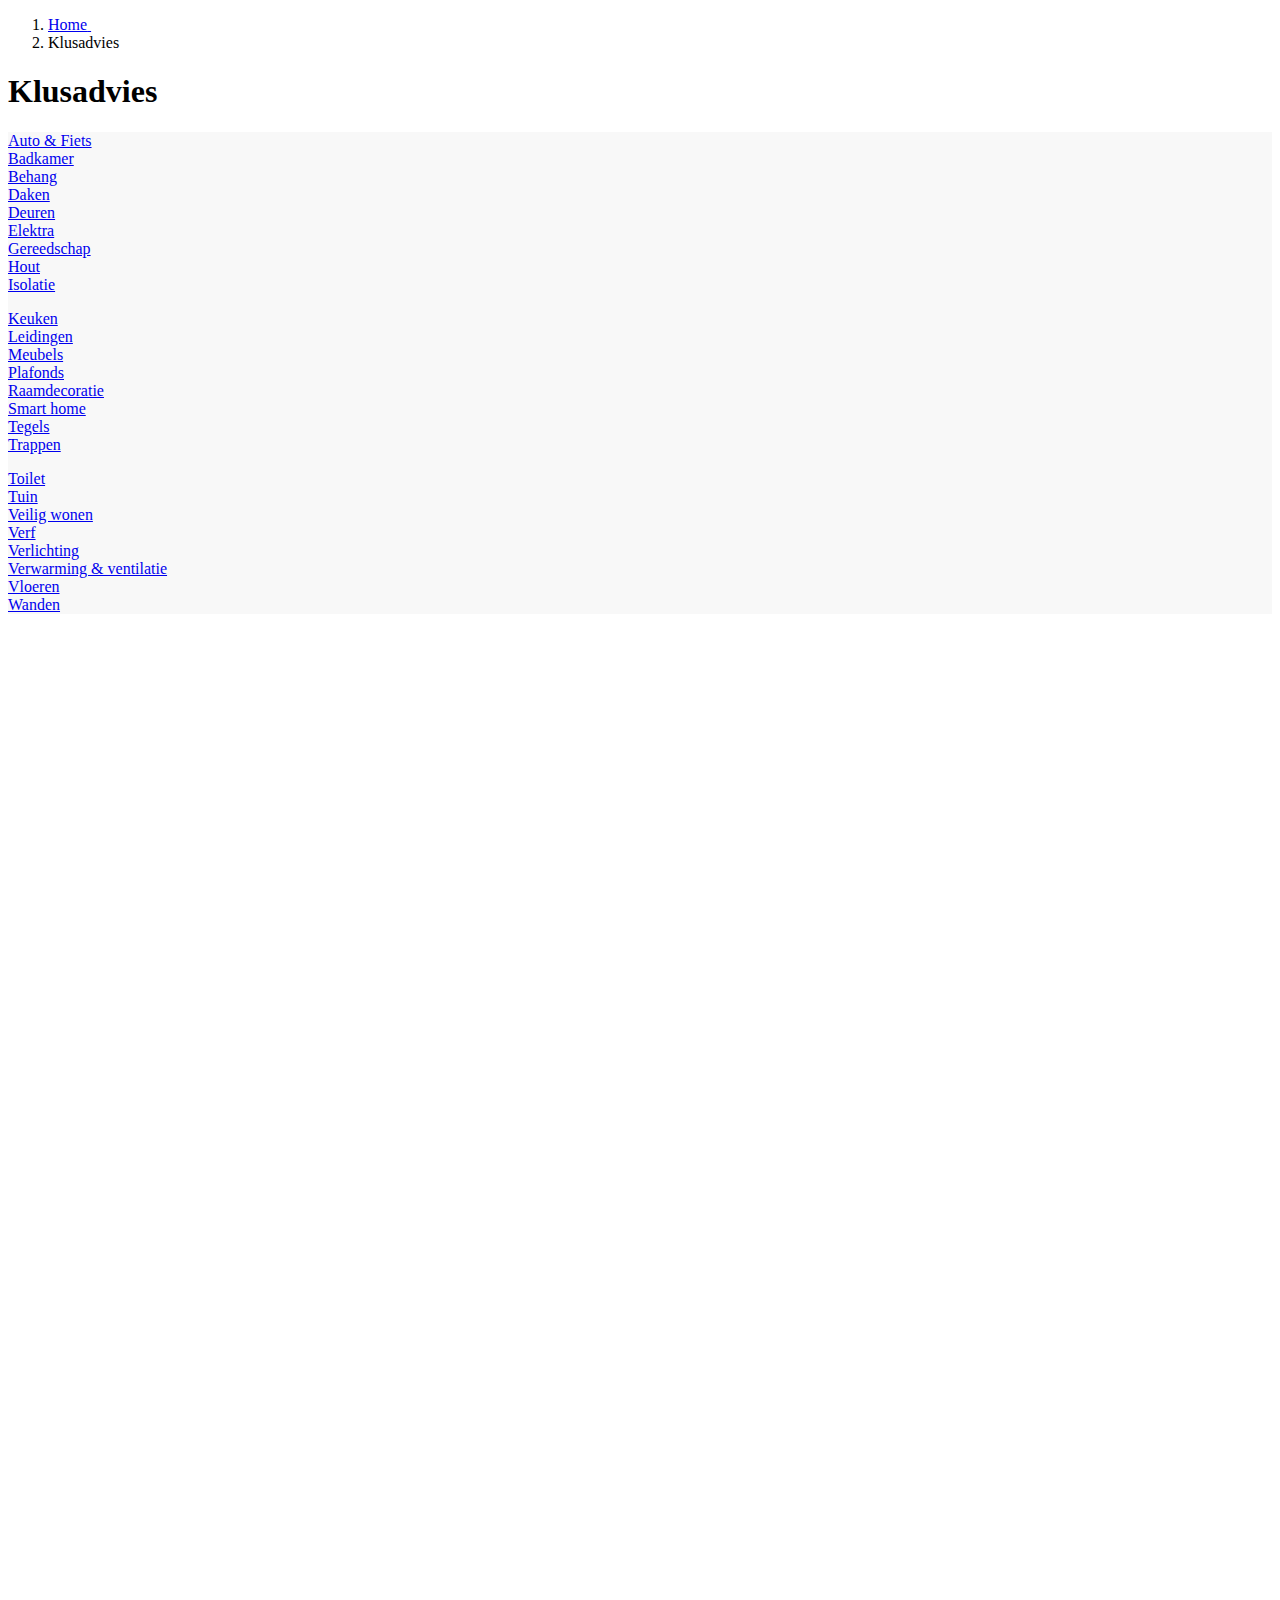
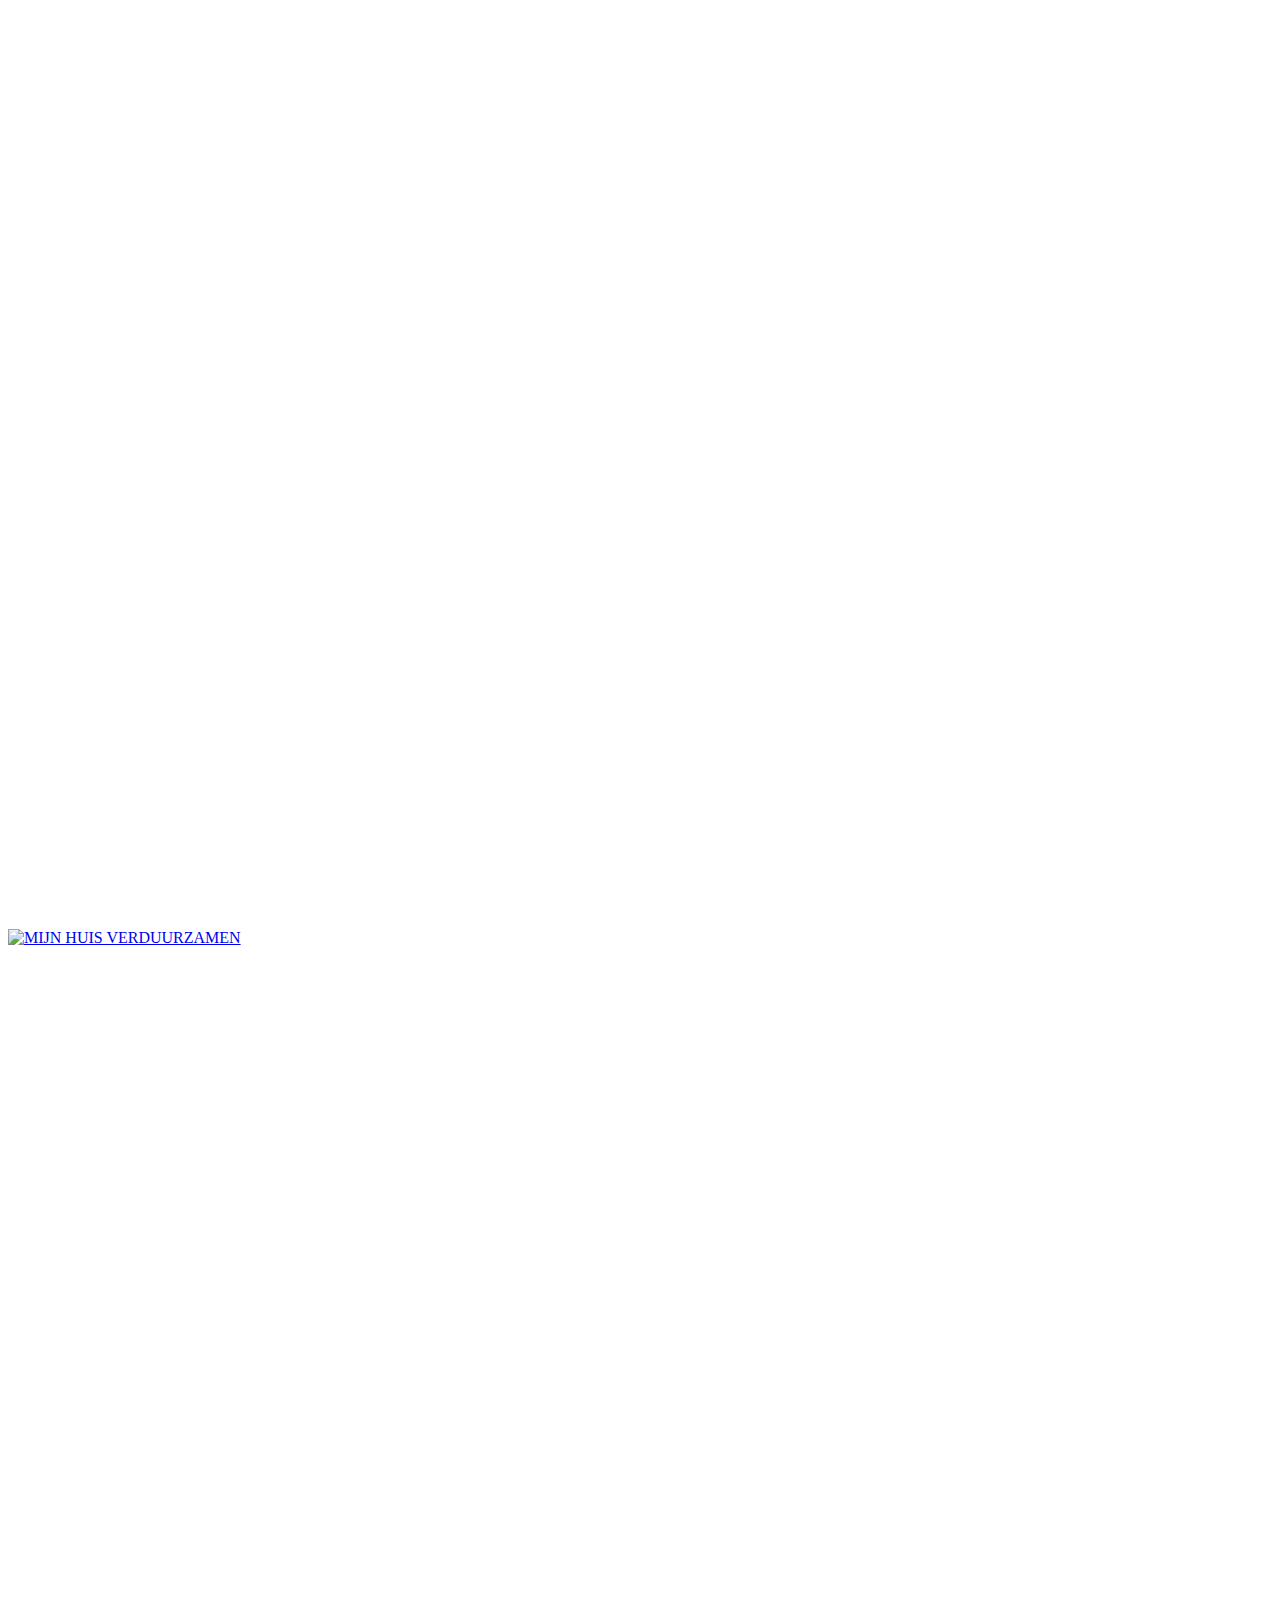
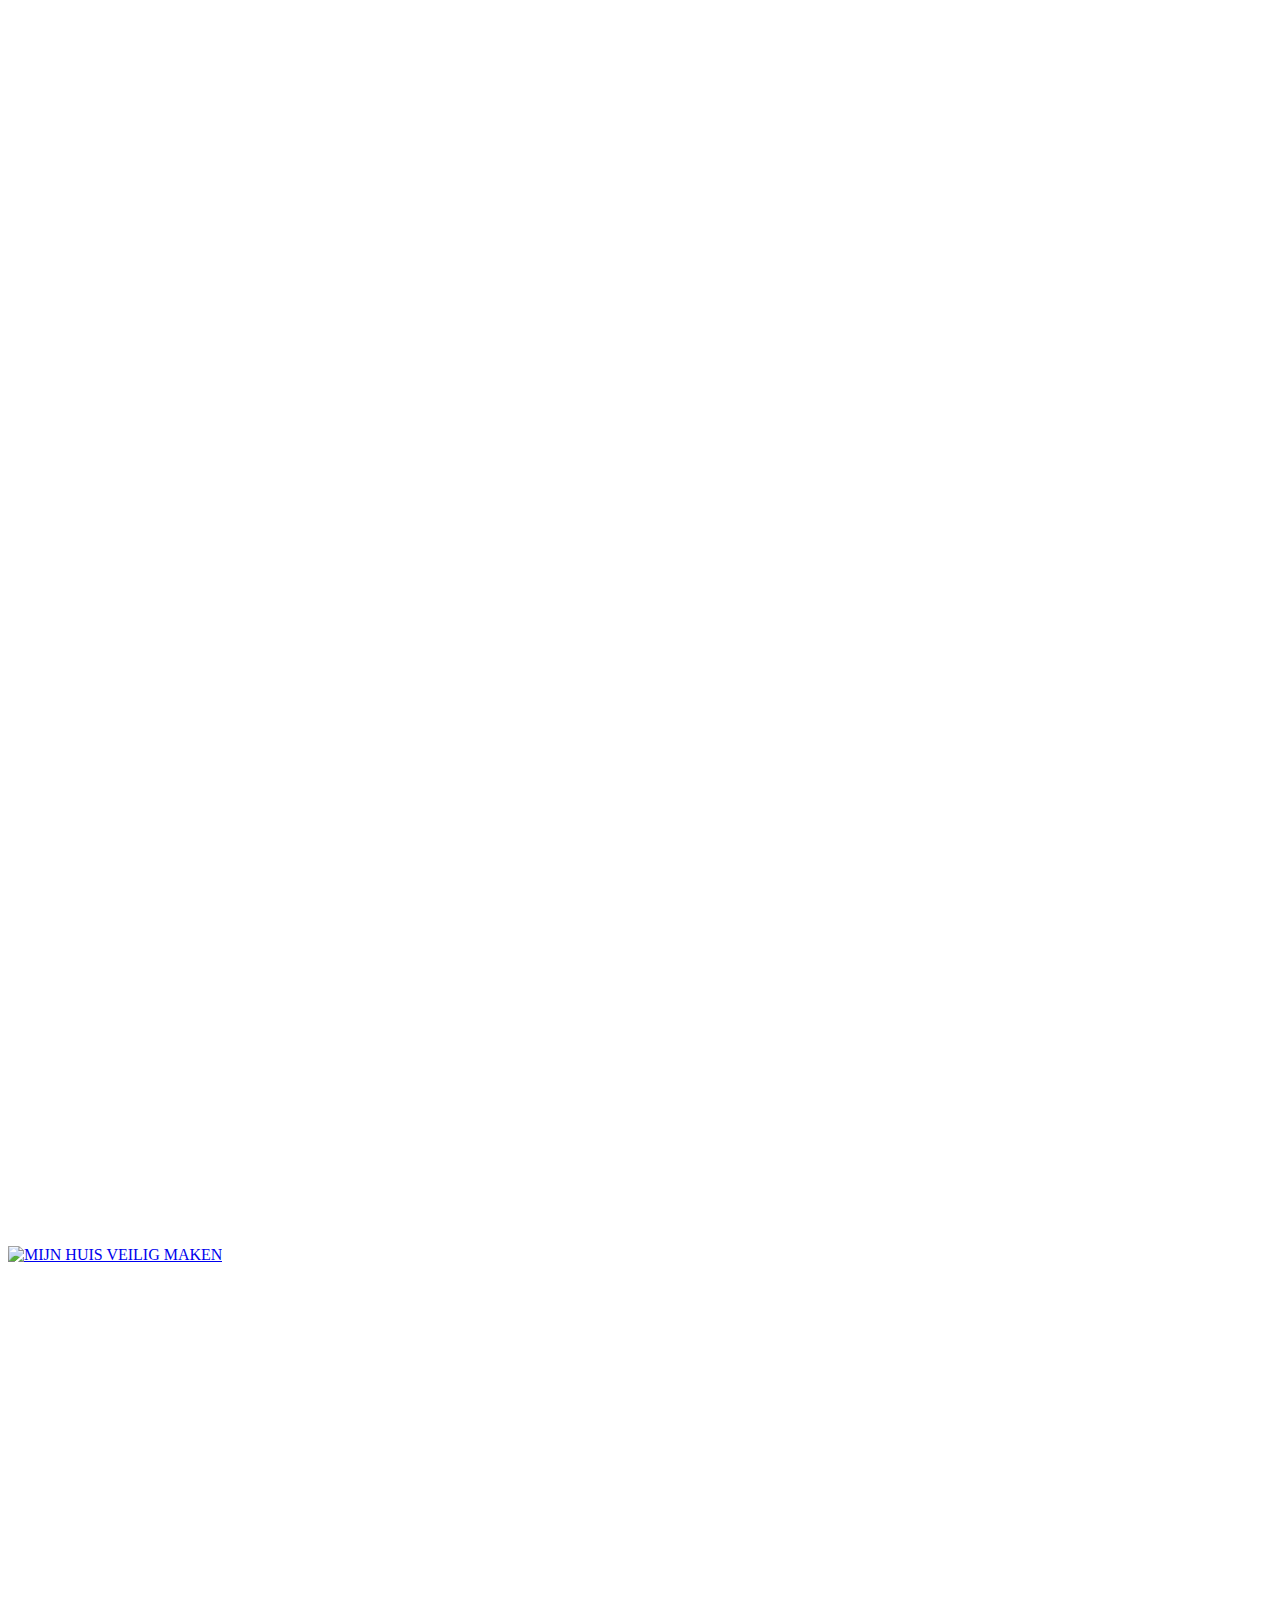
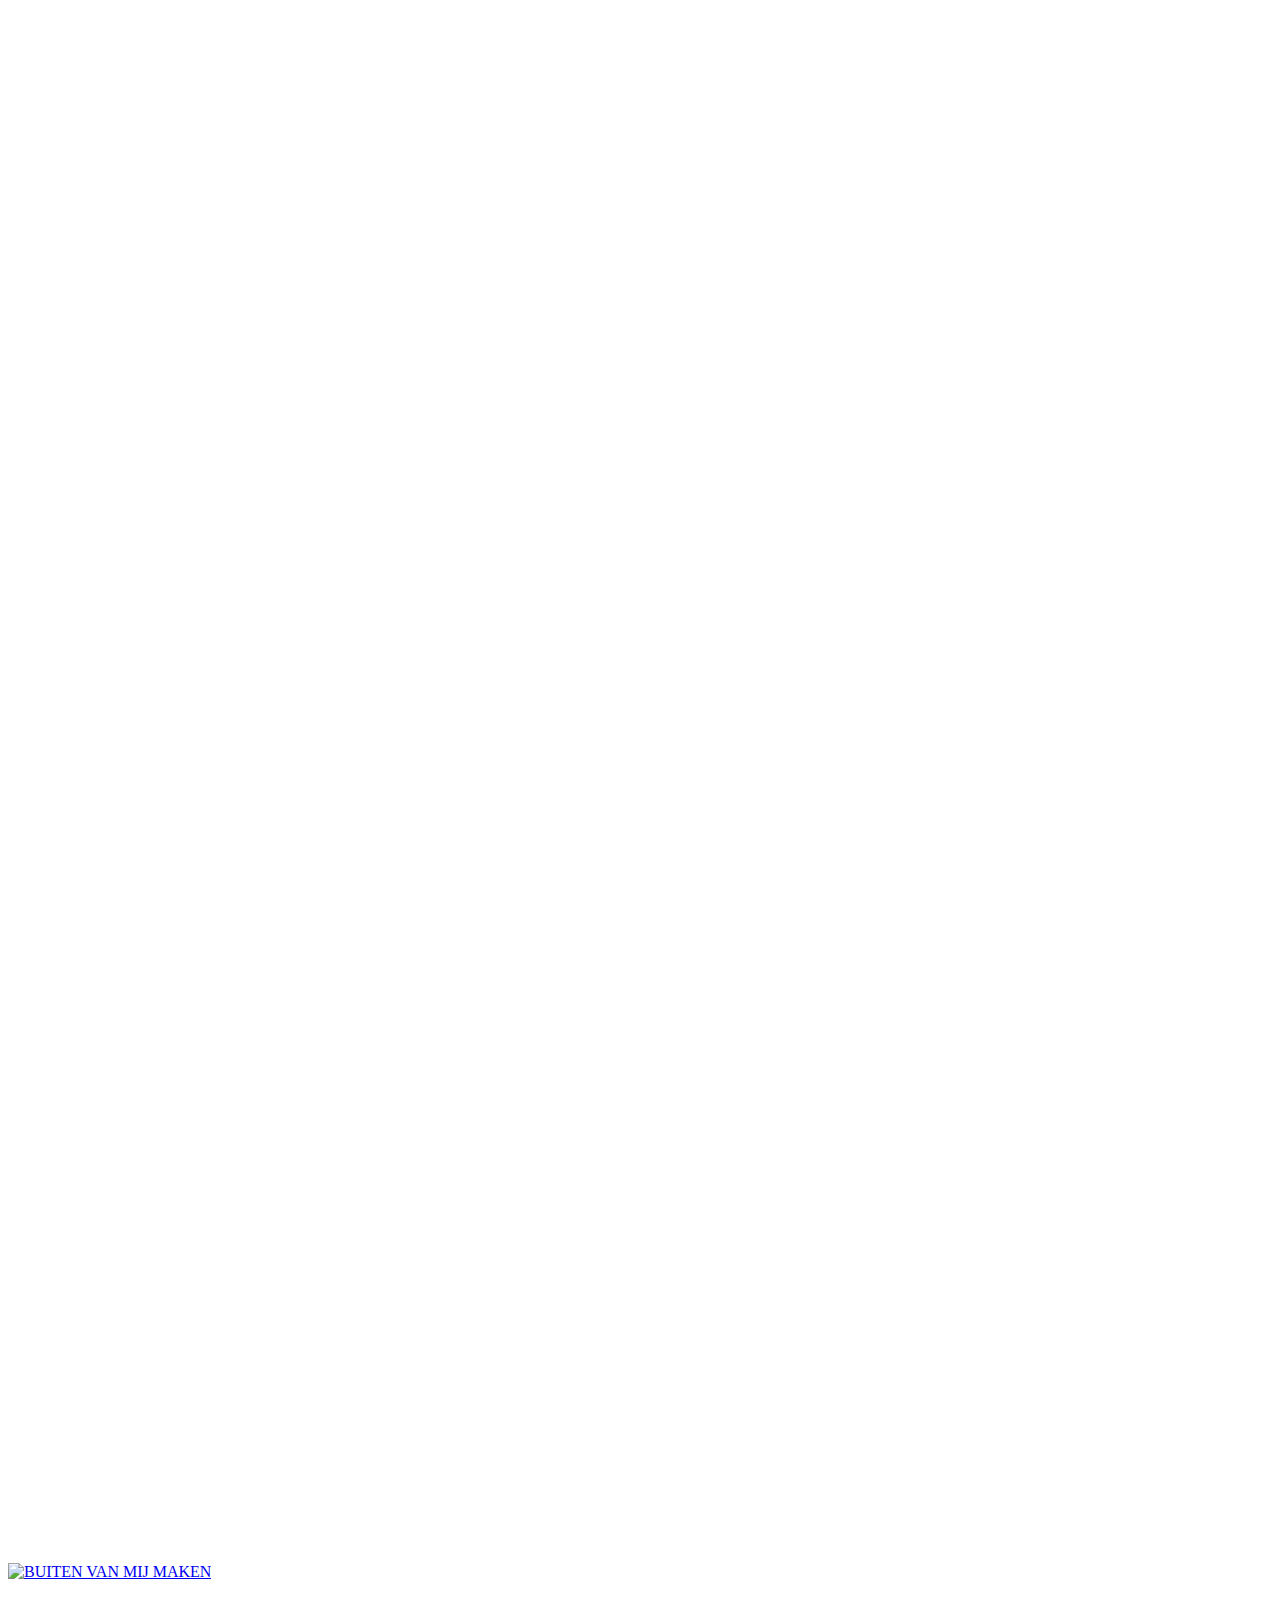
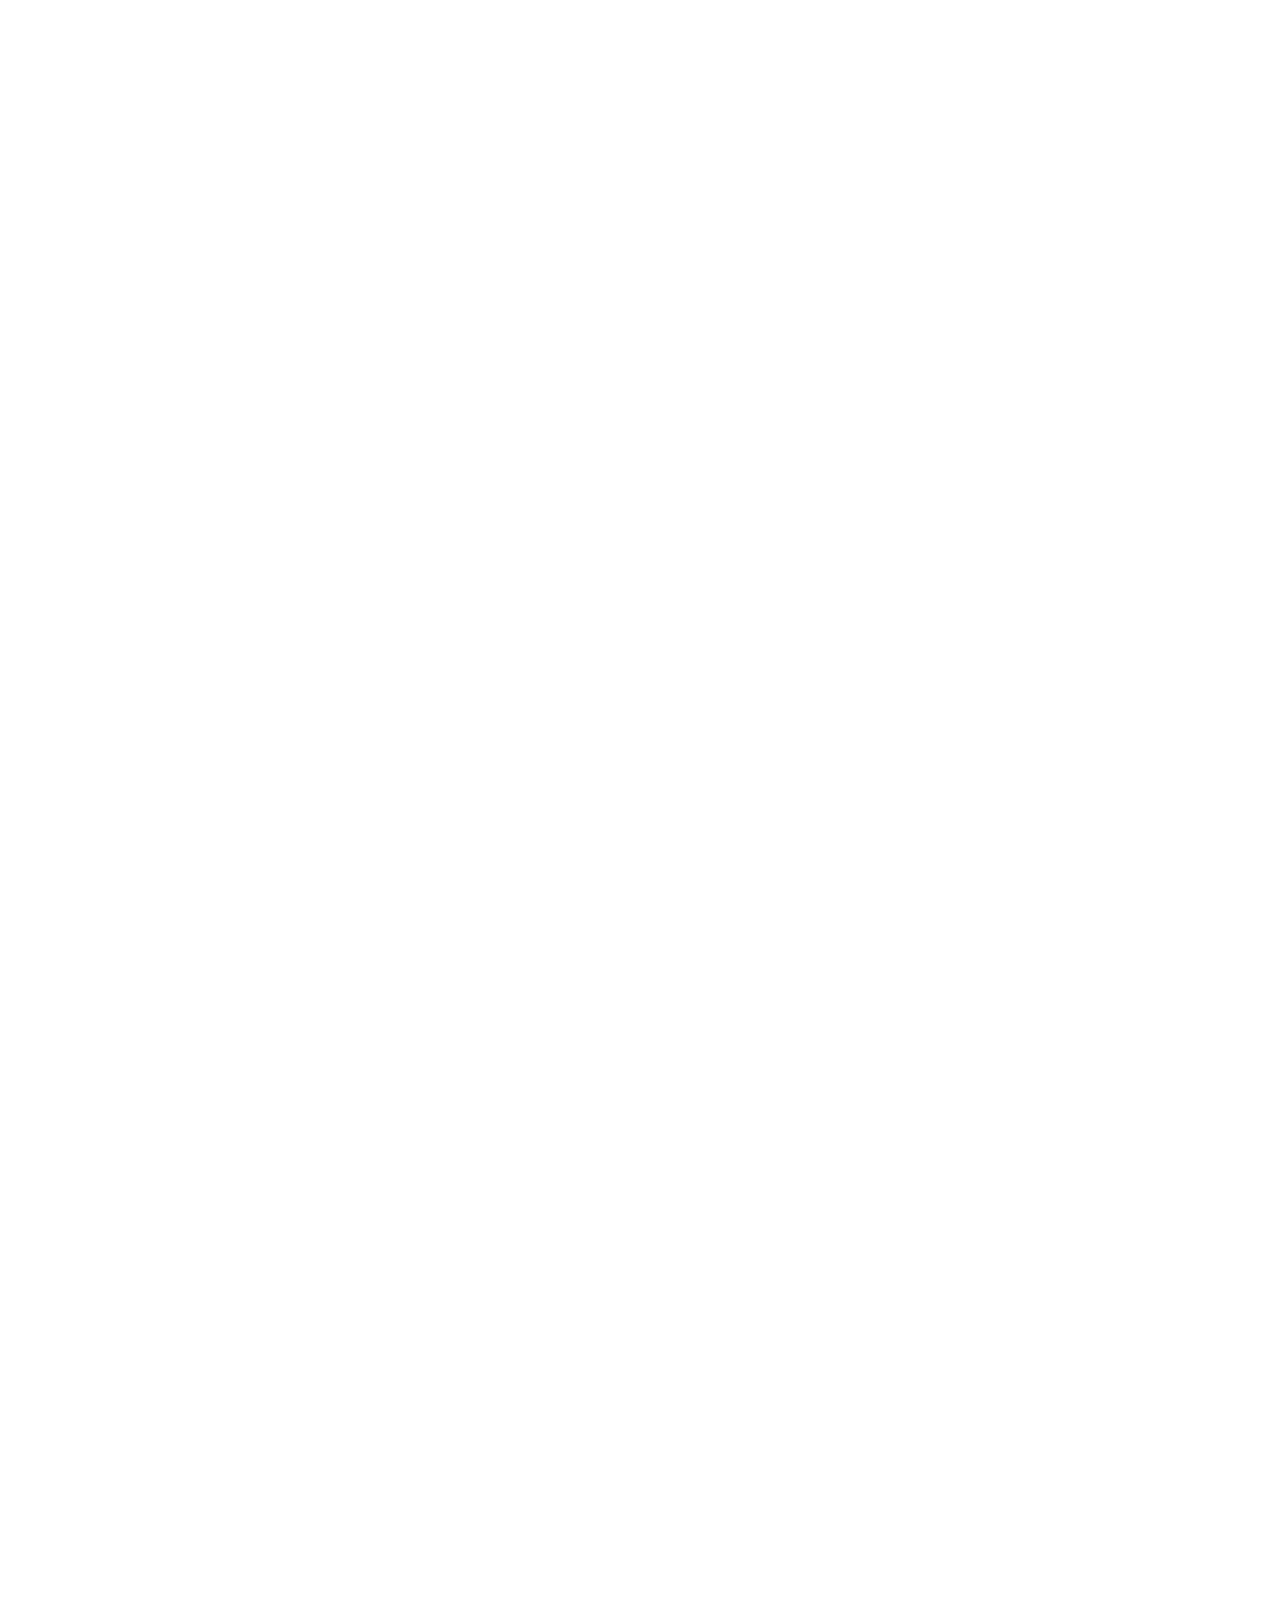
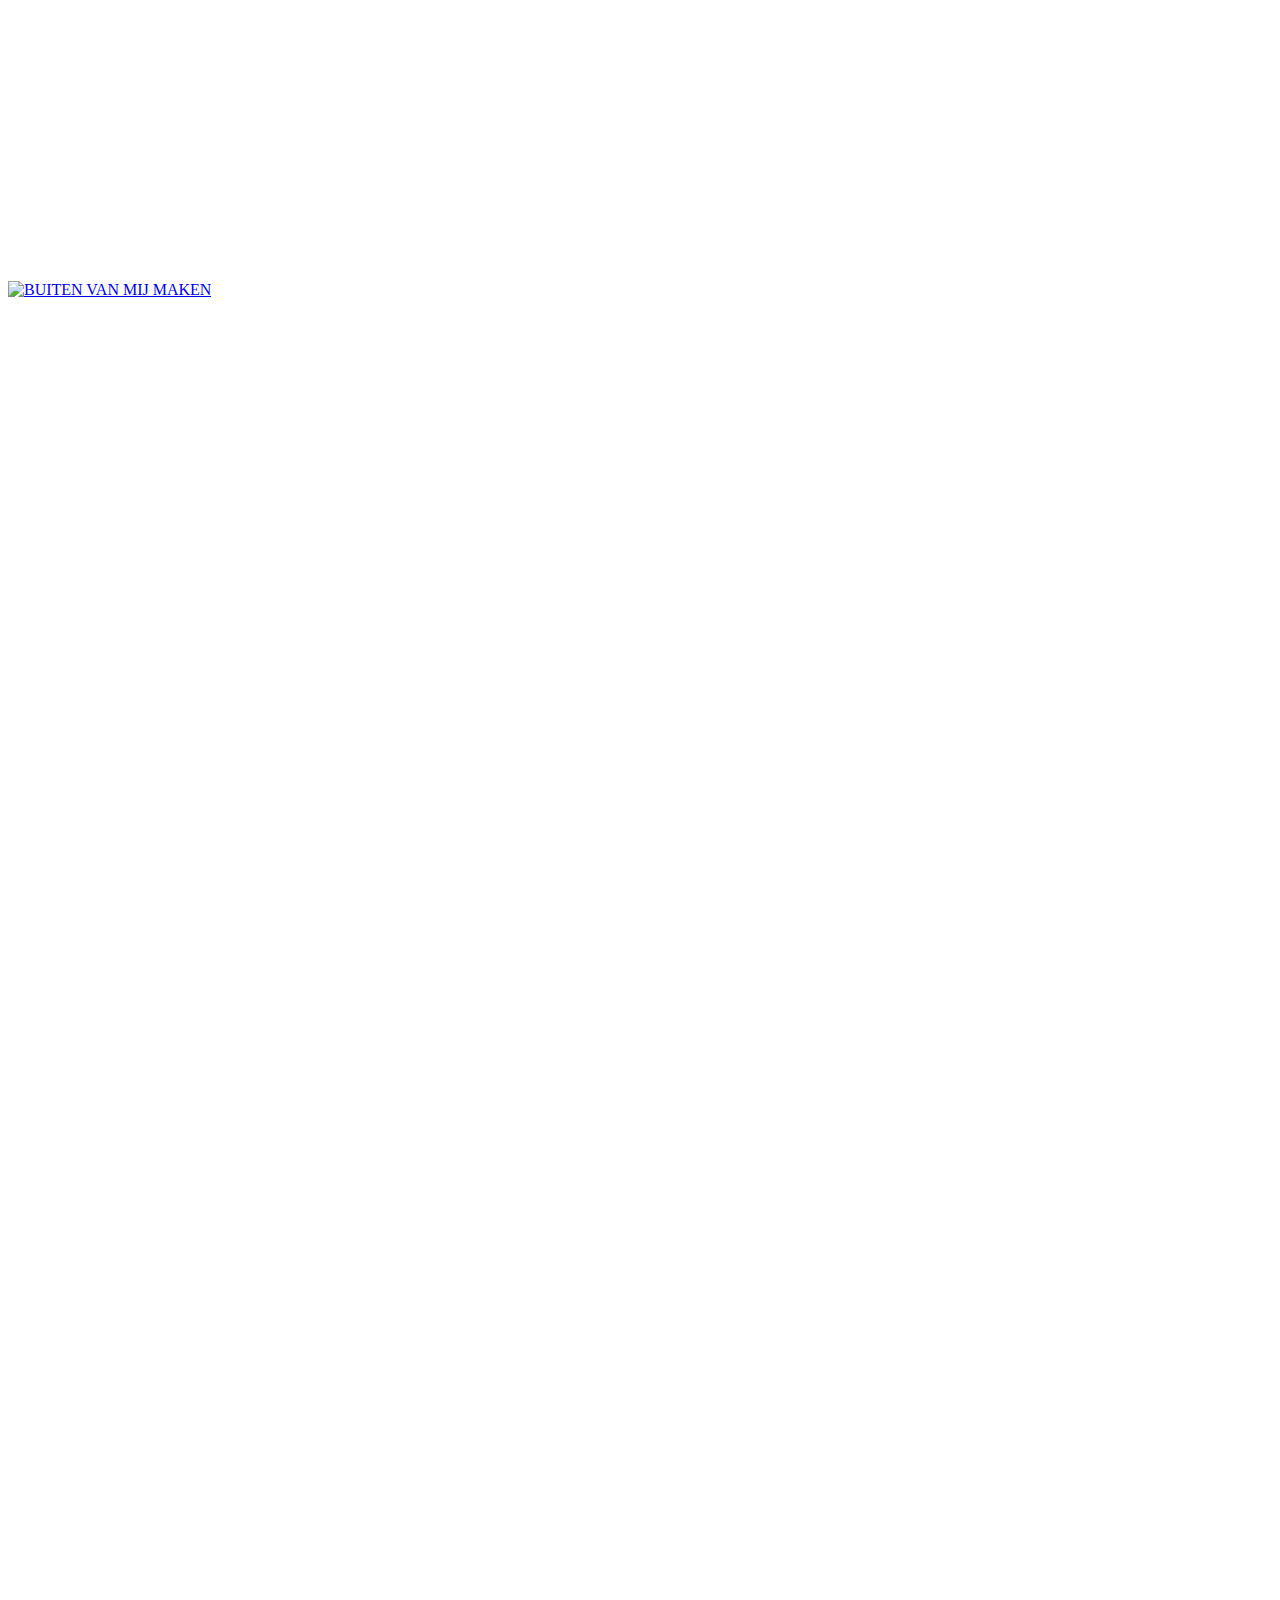
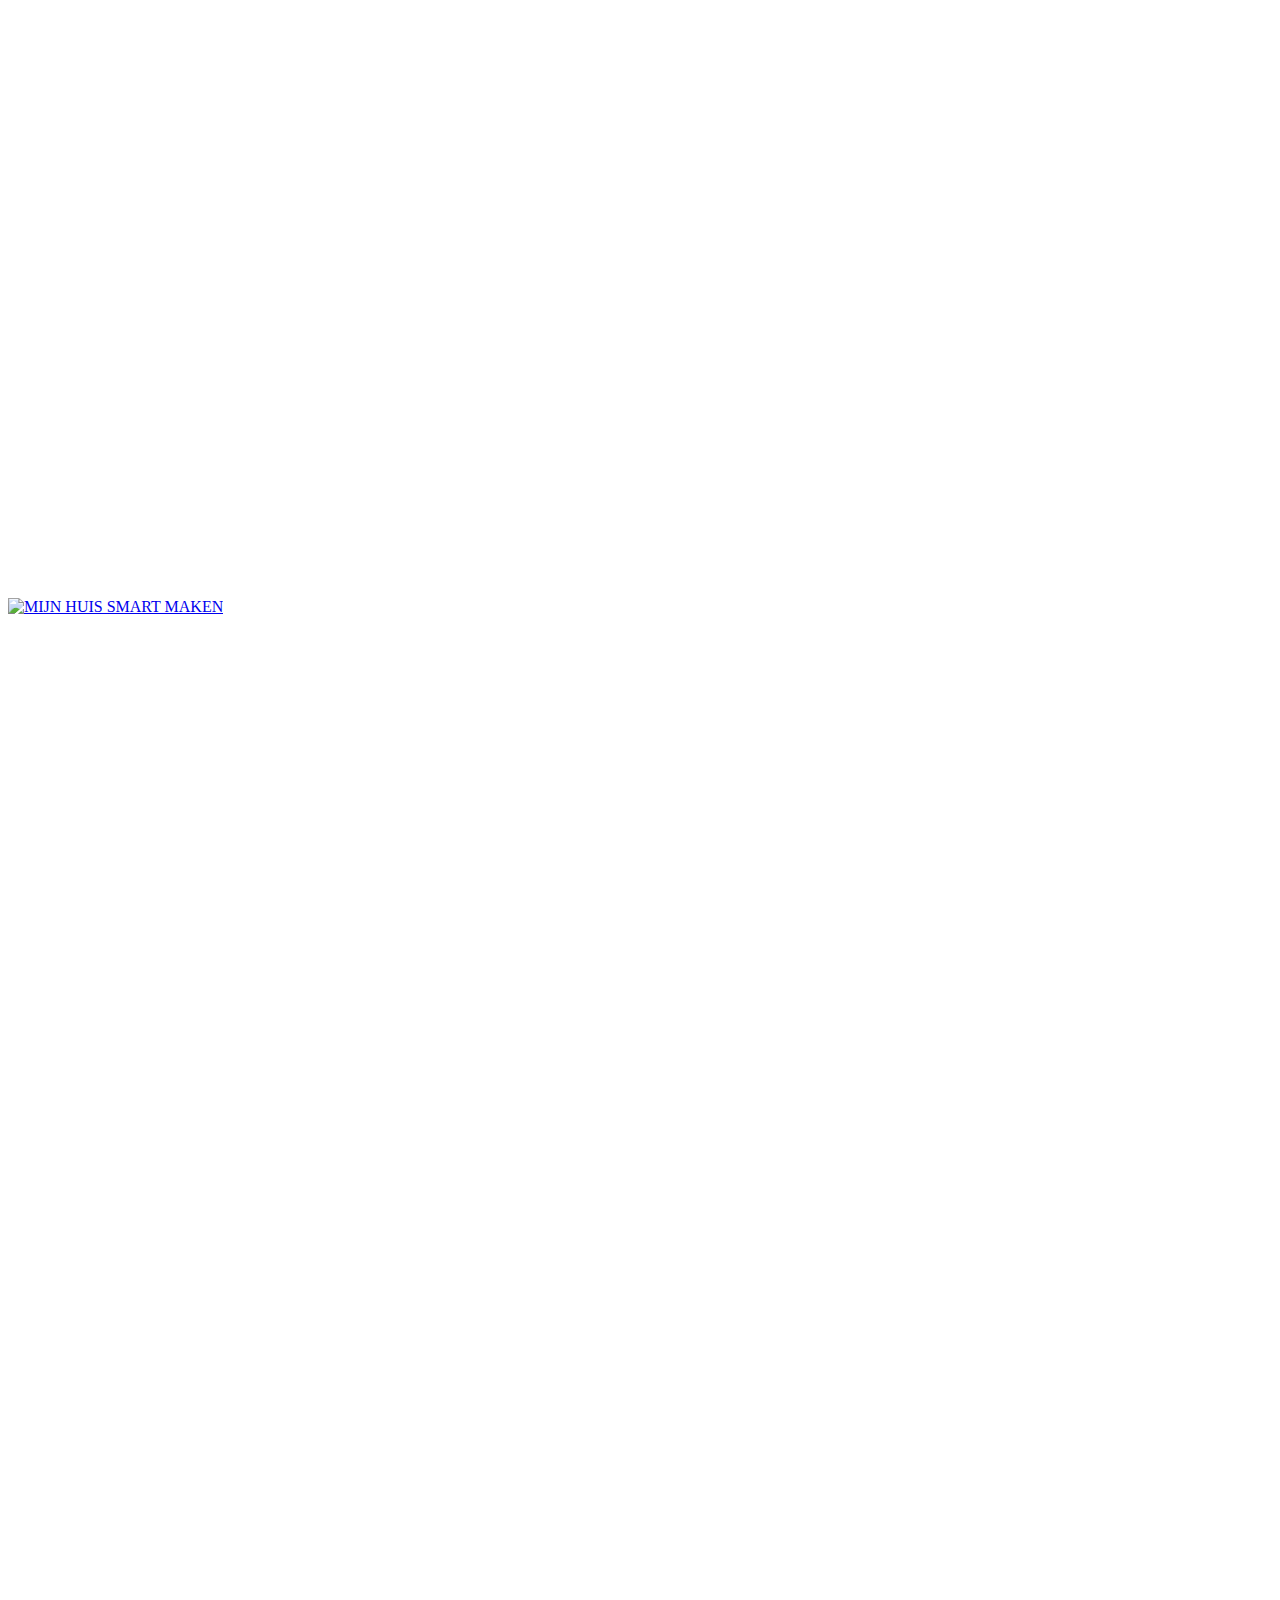
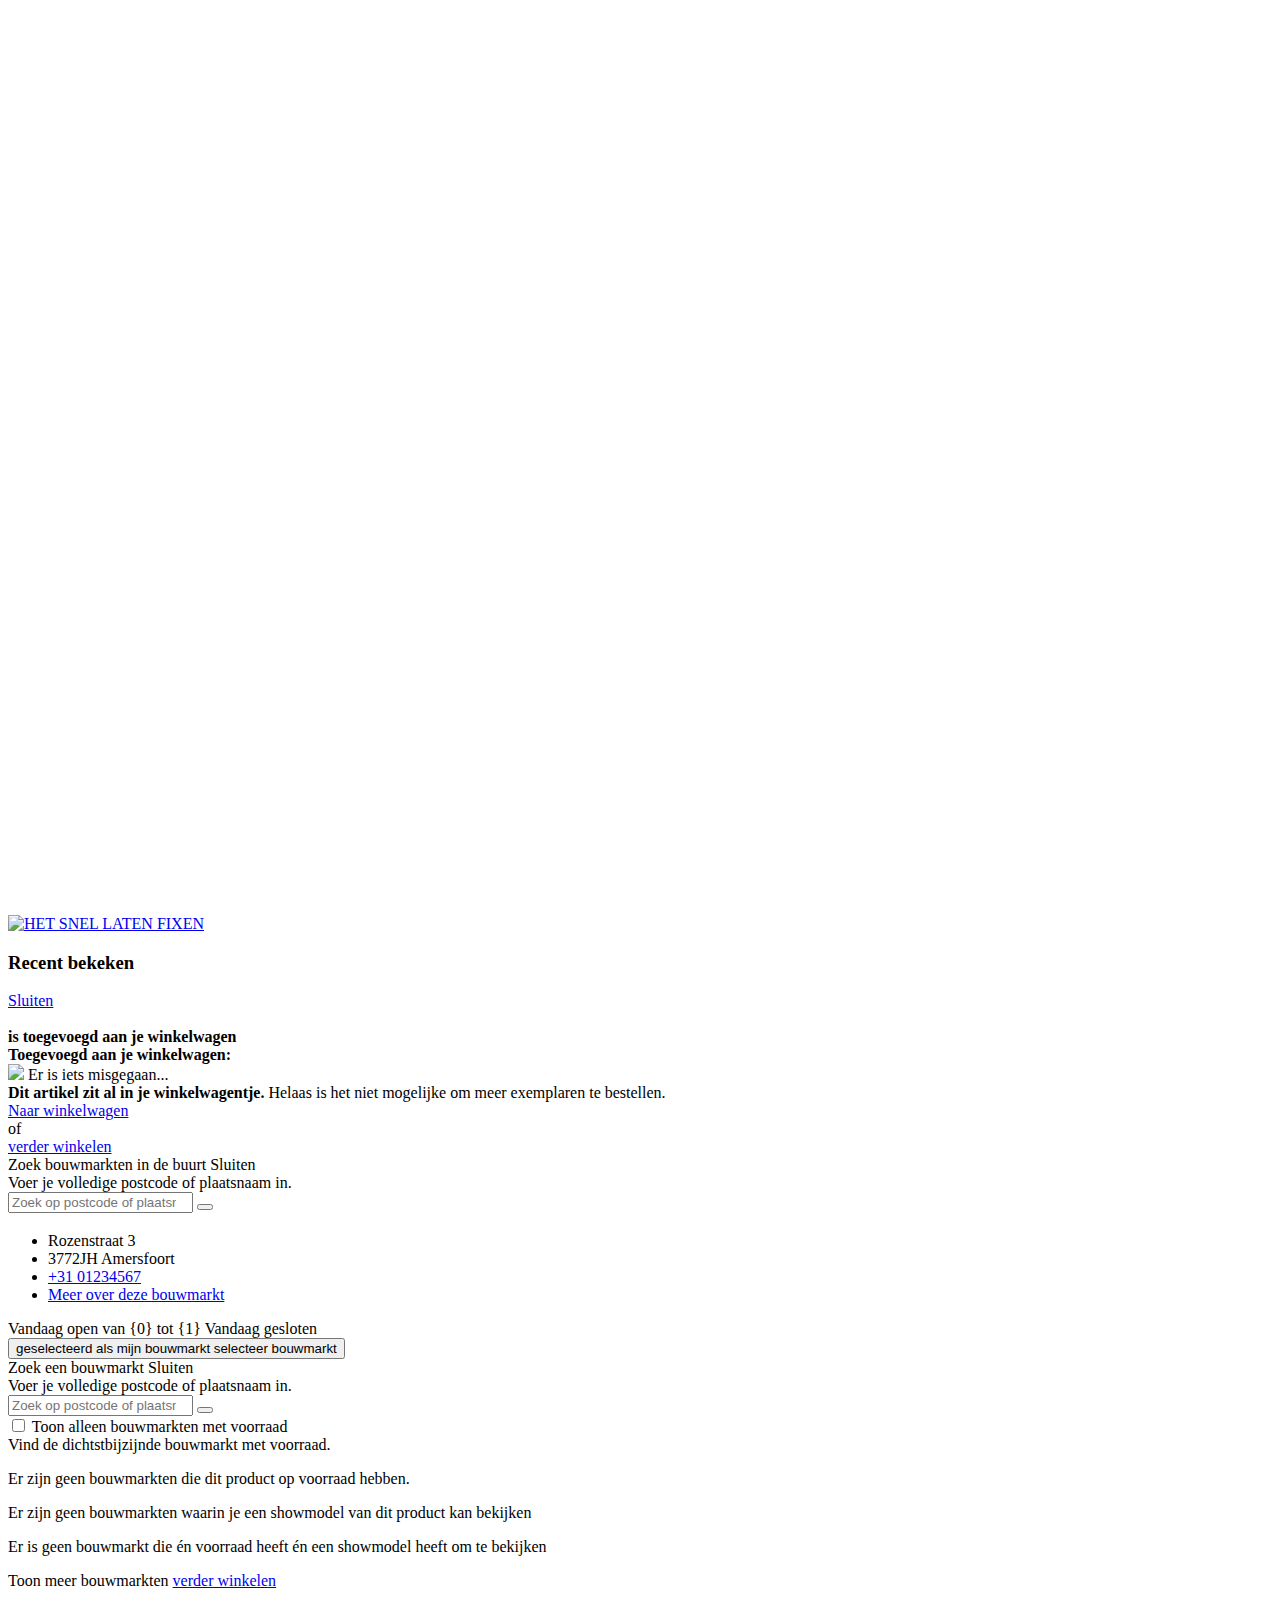
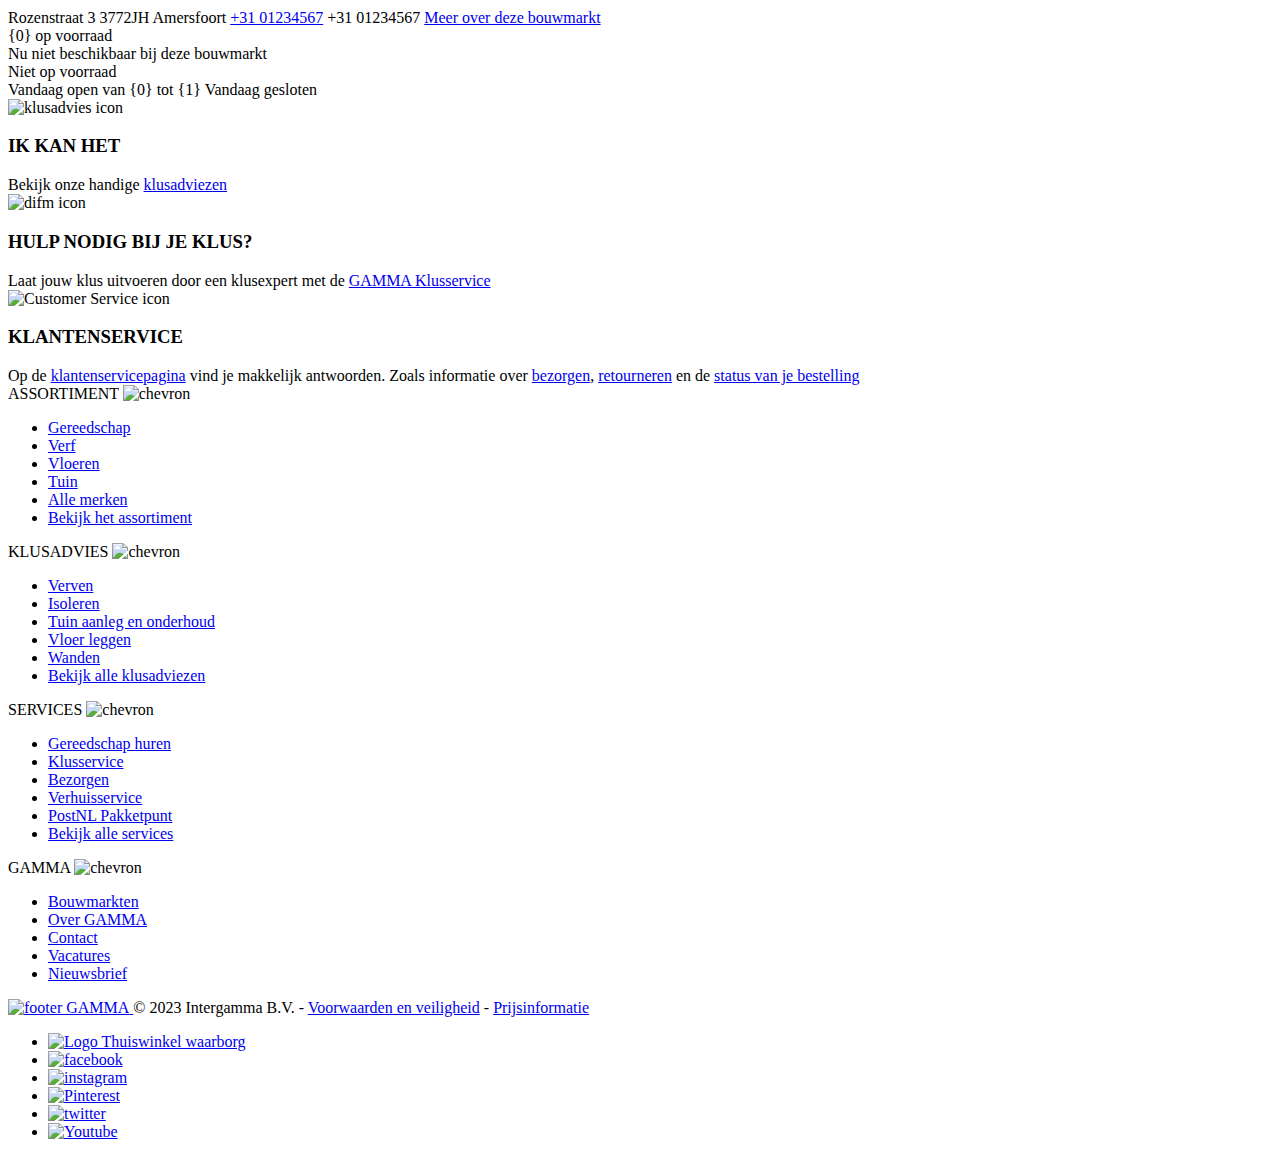
==== index.html @ 170f8467 "Add files via upload" ====
<!doctype html>
    <html class='theme-gamma_nl view-md content-page content variant-loyalty_with_icon variant-pricing_order_change_order_and_size   rocker     ' data-wcms-page-uid="content" lang="nl" data-locale="nl_NL">
        <head>
            <meta charset="utf-8"/>
         
            <meta name="viewport" content="width=device-width, initial-scale=1">
                    <link rel="preload" href="/FE/95c1008/fonts/gamma_nl/overpass-v3-latin-regular.woff2" as="font" type="font/woff2" crossorigin="anonymous">
        <link rel="preload" href="/FE/95c1008/fonts/gamma_nl/overpass-v3-latin-800.woff2" as="font" type="font/woff2" crossorigin="anonymous">
 

            
              <script src='https://assets.adobedtm.com/1fe3409351ba/ce3be4f7e7db/launch-eb2bf9f0ce22.min.js' defer="defer"></script>
           



                <link rel="stylesheet" href="/FE/95c1008/gamma_nl-content-page.min.css">





              <title>Doe het zelf klusadvies | Klussen in eigen huis en tuin</title>

                      <script type="application/ld+json">
            {
                "@context" : "http://schema.org",
                "@type" : "Organization",
                "name" : "Gamma NL",
                "url" : "https://www.gamma.nl",
                "sameAs" : [
                    "https://www.facebook.com/gamma.nl",
                    "https://twitter.com/gammanl",
                    "https://www.youtube.com/user/gammabouwmarkt"
                    ]
            }
        </script>

                          <meta name="description" content="Ga je klussen in huis of zelf je huis verbouwen? Wij helpen je op weg! Hieronder staan honderden tips voor jouw klus. Van badkamer tot tuin. Van cilinderslot vervangen tot schuifdeur maken. Succes!"/>

              <meta http-equiv="X-UA-Compatible" content="IE=edge,chrome=1">
              <meta name="format-detection" content="telephone=no">
                        <link rel="canonical" href="https://www.gamma.nl/klusadvies" />


              <link rel="apple-touch-icon" sizes="180x180" href='/FE/images/gamma_nl/favicon/apple-touch-icon-180x180.png'>
              <link rel="icon" type="image/png" sizes="32x32" href='/FE/images/gamma_nl/favicon/favicon-32x32.png'>
              <link rel="icon" type="image/png" sizes="16x16" href='/FE/images/gamma_nl/favicon/favicon-16x16.png'>
              <link rel="mask-icon" href='/FE/images/gamma_nl/favicon/safari-pinned-tab.svg' color="#ffffff">
              <link rel="shortcut icon" href='/FE/images/gamma_nl/favicon/favicon.ico'>
              <meta property="og:title" content="Doe het zelf klusadvies | Klussen in eigen huis en tuin"/>
              <meta property="og:type" content="website"/>
              <meta property="og:image" content='https://www.gamma.nl/FE/95c1008/images/gamma_nl/logos/logo-preview.png'/>
              <meta property="og:image:secure_url" content='https://www.gamma.nl/FE/95c1008/images/gamma_nl/logos/logo-preview.png'/>
                      <meta property="og:url" content="https://www.gamma.nl/klusadvies"/>


            <meta property="og:site_name" content="GAMMA"/>

                <meta property="og:description" content="Ga je klussen in huis of zelf je huis verbouwen? Wij helpen je op weg! Hieronder staan honderden tips voor jouw klus. Van badkamer tot tuin. Van cilinderslot vervangen tot schuifdeur maken. Succes!"/>

                <meta name="p:domain_verify" content="daccf4f2da8a4768b8011910346cac53"/>
            <link rel="preconnect" href="https://assets.adobedtm.com" />
<link rel="preconnect" href="https://www.google-analytics.com" />
<link rel="preconnect" href="https://www.googletagmanager.com" />
<link rel="preconnect" href="https://collect.mopinion.com" />
<link rel="preconnect" href="https://deploy.mopinion.com" />
<link rel="preconnect" href="https://fonts.mopinion.com" />
<link rel="preconnect" href="https://fonts.gstatic.com" />
    <link rel="preconnect" href="https://api.gamma.nl" />
    <link rel="preconnect" href="https://kassa.gamma.nl" />
    <link rel="preconnect" href="https://mijn.gamma.nl" />

        </head>
        <body data-theme='gamma_nl'>
          <header id="reactheader" class="reactheader     wishlist-enabled">

  </header>
  
  <script >
    //Needed for react header
    window.storeFrontUrl = 'https://www.gamma.nl';
    window.myAccountUrl = 'https://mijn.gamma.nl';
    window.checkoutUrl = 'https://kassa.gamma.nl';
    window.apiUrl = 'https://api.gamma.nl';
    window.theme = 'gamma_nl';
  </script>


    <div  >
          <div class="container">
        <div class="row">
            <div class="col-12 breadcrumb-container">
                <ol itemscope itemtype="http://schema.org/BreadcrumbList" class="breadcrumb  ">
                        <li itemprop="itemListElement" itemscope itemtype="http://schema.org/ListItem">
                          <a  itemprop="item" href='/'>
                            <span itemprop="name">Home</span>
                          </a>
                          <svg width="7" height="10" viewBox="0 0 7 10" fill="none" xmlns="http://www.w3.org/2000/svg">
    <path d="M1 9L5 5L1 1" stroke-width="2"/>
</svg>
    
                          <meta itemprop="position" content="1" />
                        </li>
                      <li>Klusadvies</li>
                </ol>
            </div>
        </div>
    </div>


    </div>
    <div class="container" >
        <div class="pageheader js-pageheader-mobile">
    <h1 itemprop="name">Klusadvies</h1>
</div>

      
      <input type="hidden" id="disable-auto-banner-width" name="disable-auto-banner-width" value="true" />
        <div class="row component-container">
         <div class="container-component col-md-12     col-12
     has-background
 ">
        <div class="container-background" style="background-color: #F8F8F8;">
                <div class='col-md-4     col-6
'>
    <div class="text-component theme-default   "   style="       "
>

        <div class="content">
            <div><p><a href="https://www.gamma.nl/klusadvies/d/onderweg" title="Klusadvies onderweg">Auto &amp; Fiets</a><br /><a href="https://www.gamma.nl/klusadvies/d/badkamer" title="Klusadvies badkamer">Badkamer</a><br /><a href="https://www.gamma.nl/klusadvies/d/behangen" title="Klusadvies behangen">Behang</a><br /><a href="https://www.gamma.nl/klusadvies/d/daken" title="Klusadvies daken">Daken</a><br /><a href="https://www.gamma.nl/klusadvies/d/deuren" title="Klusadvies deuren">Deuren</a><br /><a href="https://www.gamma.nl/klusadvies/d/elektra" title="Klusadvies elektriciteit aanleggen">Elektra</a><br /><a href="https://www.gamma.nl/klusadvies/d/gereedschap" title="Klusadvies gereedschap">Gereedschap</a><br /><a href="https://www.gamma.nl/klusadvies/d/houtbewerking" title="Klusadvies hout">Hout</a><br /><a href="https://www.gamma.nl/klusadvies/d/isolatie" title="Klusadvies isolatie">Isolatie</a></p>
</div>
        </div>
    </div>
</div>

      <div class='col-md-4     col-6
'>
    <div class="text-component theme-default   "   style="       "
>

        <div class="content">
            <div><p><a href="https://www.gamma.nl/klusadvies/d/keuken" title="Klusadvies keuken">Keuken</a><br /><a href="https://www.gamma.nl/klusadvies/d/leidingen" title="Klusadvies leidingen">Leidingen</a><br /><a href="https://www.gamma.nl/klusadvies/d/meubels" title="Klusadvies meubels">Meubels</a><br /><a href="https://www.gamma.nl/klusadvies/d/plafond" title="Klusadvies plafond">Plafonds</a><br /><a href="https://www.gamma.nl/klusadvies/d/raamdecoratie-advies" title="Klusadvies raamdecoratie">Raamdecoratie</a><br /><a href="https://www.gamma.nl/klusadvies/d/smart-home" title="Klusadvies smart home">Smart home</a><br /><a href="https://www.gamma.nl/klusadvies/d/tegel-advies" title="Klusadvies tegels">Tegels</a><br /><a href="https://www.gamma.nl/klusadvies/d/trappen" title="Klusadvies trappen">Trappen</a></p>
</div>
        </div>
    </div>
</div>

      <div class='col-md-4     col-6
'>
    <div class="text-component theme-default   "   style="       "
>

        <div class="content">
            <div><p><a href="https://www.gamma.nl/klusadvies/d/toilet" title="Klusadvies toilet">Toilet</a><br /><a href="https://www.gamma.nl/klusadvies/d/tuinadvies" title="Klusadvies tuin">Tuin</a><br /><a href="https://www.gamma.nl/klusadvies/d/veilig-wonen" title="Klusadvies veilig wonen">Veilig wonen</a><br /><a href="https://www.gamma.nl/klusadvies/d/verf" title="Klusadvies verf">Verf</a><br /><a href="https://www.gamma.nl/klusadvies/d/verlichting" title="Klusadvies verlichting">Verlichting</a><br /><a href="https://www.gamma.nl/klusadvies/d/verwarming-en-ventilatie" title="Klusadvies verwarming &amp; ventilatie">Verwarming &amp; ventilatie</a><br /><a href="https://www.gamma.nl/klusadvies/d/vloeren" title="Klusadvies vloeren">Vloeren</a><br /><a href="https://www.gamma.nl/klusadvies/d/muren" title="Klusadvies wanden">Wanden</a></p>
</div>
        </div>
    </div>
</div>


       </div>
    </div>


       <div class="banner-tile col-md-4
 col-6
 " data-text=" :  : ">
    <div class="banner-reservation-area d-none d-sm-block" style="aspect-ratio: 1600.0 / 1202.0" ></div>

    <div class="banner-reservation-area d-block d-sm-none" style="    aspect-ratio: 1600.0 / 1202.0
"></div>
    <a href=https://www.gamma.nl/ik-kan-het/verduurzamen  class="banner-default 
" title="MIJN HUIS VERDUURZAMEN">
    <picture>
        <source srcset="//images.ctfassets.net/7k5qhlbm8iou/D5uGgqKonRXFAUmfnYsvO/2698fe82ddb8b8389ae85503e813ce85/GNL_klusadvies_thumbs_1.jpeg?fm=webp&q=10" data-srcset="//images.ctfassets.net/7k5qhlbm8iou/D5uGgqKonRXFAUmfnYsvO/2698fe82ddb8b8389ae85503e813ce85/GNL_klusadvies_thumbs_1.jpeg?fm=webp" media="(max-width: 767px)"/>
        <source data-srcset="//images.ctfassets.net/7k5qhlbm8iou/D5uGgqKonRXFAUmfnYsvO/2698fe82ddb8b8389ae85503e813ce85/GNL_klusadvies_thumbs_1.jpeg?fm=webp" media="(min-width: 768px)"/>
        <img data-sizes="auto" alt="MIJN HUIS VERDUURZAMEN" title="MIJN HUIS VERDUURZAMEN"  class="lazyload" src="//images.ctfassets.net/7k5qhlbm8iou/D5uGgqKonRXFAUmfnYsvO/2698fe82ddb8b8389ae85503e813ce85/GNL_klusadvies_thumbs_1.jpeg?fm=webp&q=10" data-srcset="//images.ctfassets.net/7k5qhlbm8iou/D5uGgqKonRXFAUmfnYsvO/2698fe82ddb8b8389ae85503e813ce85/GNL_klusadvies_thumbs_1.jpeg?fm=webp" />
    </picture>


    </a>


</div>


       <div class="banner-tile col-md-4
 col-6
 " data-text=" :  : ">
    <div class="banner-reservation-area d-none d-sm-block" style="aspect-ratio: 1600.0 / 1202.0" ></div>

    <div class="banner-reservation-area d-block d-sm-none" style="    aspect-ratio: 1600.0 / 1202.0
"></div>
    <a href=https://www.gamma.nl/klusadvies/d/veilig-wonen  class="banner-default 
" title="MIJN HUIS VEILIG MAKEN">
    <picture>
        <source srcset="//images.ctfassets.net/7k5qhlbm8iou/OPjHPTf6Xz2SJlnmQ6Uub/6ce3c0354f3e570cf415b79f886b8826/GNL_klusadvies_thumbs_2.jpg?fm=webp&q=10" data-srcset="//images.ctfassets.net/7k5qhlbm8iou/OPjHPTf6Xz2SJlnmQ6Uub/6ce3c0354f3e570cf415b79f886b8826/GNL_klusadvies_thumbs_2.jpg?fm=webp" media="(max-width: 767px)"/>
        <source data-srcset="//images.ctfassets.net/7k5qhlbm8iou/OPjHPTf6Xz2SJlnmQ6Uub/6ce3c0354f3e570cf415b79f886b8826/GNL_klusadvies_thumbs_2.jpg?fm=webp" media="(min-width: 768px)"/>
        <img data-sizes="auto" alt="MIJN HUIS VEILIG MAKEN" title="MIJN HUIS VEILIG MAKEN"  class="lazyload" src="//images.ctfassets.net/7k5qhlbm8iou/OPjHPTf6Xz2SJlnmQ6Uub/6ce3c0354f3e570cf415b79f886b8826/GNL_klusadvies_thumbs_2.jpg?fm=webp&q=10" data-srcset="//images.ctfassets.net/7k5qhlbm8iou/OPjHPTf6Xz2SJlnmQ6Uub/6ce3c0354f3e570cf415b79f886b8826/GNL_klusadvies_thumbs_2.jpg?fm=webp" />
    </picture>


    </a>


</div>


       <div class="banner-tile col-md-4
 col-6
 " data-text=" :  : ">
    <div class="banner-reservation-area d-none d-sm-block" style="aspect-ratio: 1600.0 / 1202.0" ></div>

    <div class="banner-reservation-area d-block d-sm-none" style="    aspect-ratio: 1600.0 / 1202.0
"></div>
    <a href=https://www.gamma.nl/ik-kan-het/mooi-maken  class="banner-default 
" title="MIJN HUIS MOOI MAKEN">
    <picture>
        <source srcset="//images.ctfassets.net/7k5qhlbm8iou/XYu7cwXV8Eyj14WHTbiBu/d0bea2a67ae20ab842df362808a0d39d/GNL_klusadvies_thumbs_3.jpg?fm=webp&q=10" data-srcset="//images.ctfassets.net/7k5qhlbm8iou/XYu7cwXV8Eyj14WHTbiBu/d0bea2a67ae20ab842df362808a0d39d/GNL_klusadvies_thumbs_3.jpg?fm=webp" media="(max-width: 767px)"/>
        <source data-srcset="//images.ctfassets.net/7k5qhlbm8iou/XYu7cwXV8Eyj14WHTbiBu/d0bea2a67ae20ab842df362808a0d39d/GNL_klusadvies_thumbs_3.jpg?fm=webp" media="(min-width: 768px)"/>
        <img data-sizes="auto" alt="BUITEN  VAN MIJ MAKEN" title="BUITEN  VAN MIJ MAKEN"  class="lazyload" src="//images.ctfassets.net/7k5qhlbm8iou/XYu7cwXV8Eyj14WHTbiBu/d0bea2a67ae20ab842df362808a0d39d/GNL_klusadvies_thumbs_3.jpg?fm=webp&q=10" data-srcset="//images.ctfassets.net/7k5qhlbm8iou/XYu7cwXV8Eyj14WHTbiBu/d0bea2a67ae20ab842df362808a0d39d/GNL_klusadvies_thumbs_3.jpg?fm=webp" />
    </picture>


    </a>


</div>


       <div class="banner-tile col-md-4
 col-6
 " data-text=" :  : ">
    <div class="banner-reservation-area d-none d-sm-block" style="aspect-ratio: 1600.0 / 1202.0" ></div>

    <div class="banner-reservation-area d-block d-sm-none" style="    aspect-ratio: 1600.0 / 1202.0
"></div>
    <a href=https://www.gamma.nl/ik-kan-het/tuin-inspiratie  class="banner-default 
" title="BUITEN  VAN MIJ MAKEN">
    <picture>
        <source srcset="//images.ctfassets.net/7k5qhlbm8iou/1NDMQyYyDQUvRfaIp6PkJg/4a17d6366d7af17cf9940d95ebca9dfe/GNL_klusadvies_thumbs_4.jpeg?fm=webp&q=10" data-srcset="//images.ctfassets.net/7k5qhlbm8iou/1NDMQyYyDQUvRfaIp6PkJg/4a17d6366d7af17cf9940d95ebca9dfe/GNL_klusadvies_thumbs_4.jpeg?fm=webp" media="(max-width: 767px)"/>
        <source data-srcset="//images.ctfassets.net/7k5qhlbm8iou/1NDMQyYyDQUvRfaIp6PkJg/4a17d6366d7af17cf9940d95ebca9dfe/GNL_klusadvies_thumbs_4.jpeg?fm=webp" media="(min-width: 768px)"/>
        <img data-sizes="auto" alt="BUITEN  VAN MIJ MAKEN" title="BUITEN  VAN MIJ MAKEN"  class="lazyload" src="//images.ctfassets.net/7k5qhlbm8iou/1NDMQyYyDQUvRfaIp6PkJg/4a17d6366d7af17cf9940d95ebca9dfe/GNL_klusadvies_thumbs_4.jpeg?fm=webp&q=10" data-srcset="//images.ctfassets.net/7k5qhlbm8iou/1NDMQyYyDQUvRfaIp6PkJg/4a17d6366d7af17cf9940d95ebca9dfe/GNL_klusadvies_thumbs_4.jpeg?fm=webp" />
    </picture>


    </a>


</div>


       <div class="banner-tile col-md-4
 col-6
 " data-text=" :  : ">
    <div class="banner-reservation-area d-none d-sm-block" style="aspect-ratio: 1600.0 / 1202.0" ></div>

    <div class="banner-reservation-area d-block d-sm-none" style="    aspect-ratio: 1600.0 / 1202.0
"></div>
    <a href=https://www.gamma.nl/ik-kan-het/smart-home-tips  class="banner-default 
" title="MIJN HUIS SMART MAKEN">
    <picture>
        <source srcset="//images.ctfassets.net/7k5qhlbm8iou/7mpfk8e1ufFLA9bo4zqU5v/e6be2cabbd15b26c31ffcd30628e8d67/GNL_klusadvies_thumbs_5.jpg?fm=webp&q=10" data-srcset="//images.ctfassets.net/7k5qhlbm8iou/7mpfk8e1ufFLA9bo4zqU5v/e6be2cabbd15b26c31ffcd30628e8d67/GNL_klusadvies_thumbs_5.jpg?fm=webp" media="(max-width: 767px)"/>
        <source data-srcset="//images.ctfassets.net/7k5qhlbm8iou/7mpfk8e1ufFLA9bo4zqU5v/e6be2cabbd15b26c31ffcd30628e8d67/GNL_klusadvies_thumbs_5.jpg?fm=webp" media="(min-width: 768px)"/>
        <img data-sizes="auto" alt="MIJN HUIS SMART MAKEN" title="MIJN HUIS SMART MAKEN"  class="lazyload" src="//images.ctfassets.net/7k5qhlbm8iou/7mpfk8e1ufFLA9bo4zqU5v/e6be2cabbd15b26c31ffcd30628e8d67/GNL_klusadvies_thumbs_5.jpg?fm=webp&q=10" data-srcset="//images.ctfassets.net/7k5qhlbm8iou/7mpfk8e1ufFLA9bo4zqU5v/e6be2cabbd15b26c31ffcd30628e8d67/GNL_klusadvies_thumbs_5.jpg?fm=webp" />
    </picture>


    </a>


</div>


       <div class="banner-tile col-md-4
 col-6
 " data-text=" :  : ">
    <div class="banner-reservation-area d-none d-sm-block" style="aspect-ratio: 1600.0 / 1202.0" ></div>

    <div class="banner-reservation-area d-block d-sm-none" style="    aspect-ratio: 1600.0 / 1202.0
"></div>
    <a href=https://www.gamma.nl/klusservice  class="banner-default 
" title="HET SNEL LATEN FIXEN">
    <picture>
        <source srcset="//images.ctfassets.net/7k5qhlbm8iou/1pNZsihINzVNzqjM3rvKAl/516167ecc3eee568379bcd1e773bfe4f/GNL_klusadvies_thumbs_6.jpg?fm=webp&q=10" data-srcset="//images.ctfassets.net/7k5qhlbm8iou/1pNZsihINzVNzqjM3rvKAl/516167ecc3eee568379bcd1e773bfe4f/GNL_klusadvies_thumbs_6.jpg?fm=webp" media="(max-width: 767px)"/>
        <source data-srcset="//images.ctfassets.net/7k5qhlbm8iou/1pNZsihINzVNzqjM3rvKAl/516167ecc3eee568379bcd1e773bfe4f/GNL_klusadvies_thumbs_6.jpg?fm=webp" media="(min-width: 768px)"/>
        <img data-sizes="auto" alt="HET SNEL LATEN FIXEN" title="HET SNEL LATEN FIXEN"  class="lazyload" src="//images.ctfassets.net/7k5qhlbm8iou/1pNZsihINzVNzqjM3rvKAl/516167ecc3eee568379bcd1e773bfe4f/GNL_klusadvies_thumbs_6.jpg?fm=webp&q=10" data-srcset="//images.ctfassets.net/7k5qhlbm8iou/1pNZsihINzVNzqjM3rvKAl/516167ecc3eee568379bcd1e773bfe4f/GNL_klusadvies_thumbs_6.jpg?fm=webp" />
    </picture>


    </a>


</div>


  </div>


      <div class="row recent-viewed">
        <div class="col-12">
            <div class="product-list-component scrollable-container js-recent-container" data-type='recent' data-mobile-scroll="one-per-slide">

                <h3>Recent bekeken</h3>

                <div class="product-tile-container-slider">
                    <div class="row product-tile-container js-scrollable-area js-product-tiles js-recent">

                    </div>
                    <div class="scroll-arrow right"><span></span></div>
                    <div class="scroll-arrow left"><span></span></div>
                </div>
            </div>

        </div>
</div>

        <div class="modal js-add-to-cart-message add-to-cart-message hidden">
    <div class="modal-title">
        <a href="#close" class="modal-close js-modal-trigger-close" data-name="closeToContinue"><span class="alt-text-close">Sluiten</span></a>
    </div>
    <div class="modal-content">
        <div class="js-success-add hidden">
          <div class="product-image">
              <img data-base-src='https://static.gamma.nl' src="" class="js-notification-product-image product-image">
          </div>
          <div class="add-to-cart-note  js-default-message">
              <span class="success-icon"><i data-feather="check"></i></span>
              <div class="product-name js-notification-product-name"></div>
              <strong>is toegevoegd aan je winkelwagen</strong>
          </div>
          <div class="add-to-cart-note js-shoppable-recipe-message-container hidden">
            <span class="success-icon"><i data-feather="check"></i></span>
            <div><strong>Toegevoegd aan je winkelwagen:</strong></div>
            <span class="js-shoppable-recipe-message"></span>
          </div>
        </div>
        <div class="js-error-add hidden">
          <span class="error-icon"><img src='/FE/95c1008/images/gamma_nl/icons/svg/alert-triangle.svg' /></span>
          <span class="error-title" data-error-title-default="Er is iets misgegaan..." data-error-title-stock="Er zijn online niet genoeg producten op voorraad." data-error-title-stock-click-collect="Er is niet voldoende voorraad bij jouw gekozen bouwmarkt.">Er is iets misgegaan...</span>
          <br/>
          <div class="add-to-cart-note">
              <span class="js-error-placeholder"><strong>Dit artikel zit al in je winkelwagentje.</strong> Helaas is het niet mogelijke om meer exemplaren te bestellen.</span>
          </div>
        </div>
          <a data-name="to-cart" data-type="button-primary" class="button--primary" href='https://kassa.gamma.nl/n/cart'>Naar winkelwagen</a>
  <div class="js-link-continue">
    <span>of</span>
    <div class="link">
        <a href="#close" class="js-modal-trigger-close" data-name="continueToShop"><span>verder winkelen</span></a>
    </div>
  </div>

    </div>
  </div>

      <div id="store-modal" class="modal store-modal hidden js-store-modal"
    data-store-api-url='https://api.gamma.nl/store/2/'
    data-store-path='https://www.gamma.nl/bouwmarkten/'>
  <div class="modal-title">
      <span>Zoek bouwmarkten in de buurt</span>
    <a class="modal-close js-modal-trigger-close"><span class="alt-text-close">Sluiten</span></a>
  </div>
  <div class="content">
    <div class="modal-content">
      <form class="mc-search-stores-form">
        <span class="error-message js-error-message">Voer je volledige postcode of plaatsnaam in.</span>
        <div class="searchbar js-searchbar">
            <input value="" class="search" type="search" name="text" placeholder='Zoek op postcode of plaatsnaam' />
            <a title="clear inputfield" class="clear-input hidden"><i data-feather="x"></i></a>
            <button type="submit" class="button">
              <i data-feather="search"></i>
            </button>
        </div>
      </form>

      <div  id="store-list-collapsables" class="result-store-list js-result-container">

      </div>
      <div class="searching hidden"></div>
      <div class="store-item panel hidden js-store-item-template">
        <div class="store-item-head">
          <div class="store-title trigger-collapse" data-parent="#store-list-collapsables" data-target="#store1">
            <i data-feather="star" class="preferred-store"></i>
            <h3 class="store-name js-store-title"></h3>
            <i data-feather="chevron-down" class="closed"></i>
            <i data-feather="chevron-up"  class="opened"></i>
          </div>

          <ul id="store1" class="js-store-item-details collapse">
              <li class="js-store-adress">Rozenstraat 3</li>
              <li class="js-store-zipcode">3772JH Amersfoort</li>
              <li><a class="js-store-phone" href="#" rel="nofollow">+31 01234567</a></li>
              <li><a href="#" data-base-url="/bouwmarkten/" class="js-store-link arrow-forward">Meer over deze bouwmarkt</a></li>
          </ul>

          <div class="store-info">
            <i class="info-icon" data-feather="clock"></i>
              <span class="store-opening-times">Vandaag open van {0} tot {1}</span>
              <span class="store-closed hidden">Vandaag gesloten</span>
          </div>

          <button class="button--secondary">
            <span class="selected hidden">geselecteerd als mijn bouwmarkt </span>
            <span class="do-select hidden">selecteer bouwmarkt</span>
          </button>
        </div>
      </div>
    </div>
  </div>
</div>

      <div id="click-and-collect-stock-modal" class="modal click-and-collect-stock-modal hidden js-click-and-collect-stock-modal"
    data-base-url='https://www.gamma.nl'
    data-api-base-url='https://www.gamma.nl/api'
    data-stock-api-url='https://api.gamma.nl/stockavailability/1/'
    data-store-api-url='https://api.gamma.nl/store/2/'
    data-store-path='https://www.gamma.nl/bouwmarkten/'>
  <div class="modal-title">
   
    <span
    data-stock-modal-title-nostock='Zoek bouwmarkten in de buurt'
    data-stock-modal-title='        Zoek een bouwmarkt
' data-stock-modal-title-showmodel='Showmodel in de buurt'  class="js-stock-modal-title">        Zoek een bouwmarkt
</span>

    
    <a class="modal-close js-modal-trigger-close"><span class="alt-text-close">Sluiten</span></a>
  </div>
  <div class="content">
    <div class="modal-content">
      <form class="mc-search-stores-form">
        <span class="error-message">Voer je volledige postcode of plaatsnaam in.</span>
        <div class="searchbar js-searchbar">
            <input value="" class="search" type="search" name="text" placeholder='Zoek op postcode of plaatsnaam' />
            <a title="clear inputfield" class="clear-input hidden"><i data-feather="x"></i></a>
            <button type="submit" class="button">
              <i data-feather="search"></i>
            </button>
        </div>
      </form>
      <div class='stock-filters'>
        <div class="stock-filter">
        <input autocomplete="off" type="checkbox" id='stock-filter' class="js-stock-filter"/>
        <label for='stock-filter'>
           <span>Toon alleen bouwmarkten met voorraad</span>
        </label>
        </div>
      </div>
      <div class="stock-modal-info">
        <span
          class="js-stock-modal-info-title"
          data-no-stores='Geen bouwmarkten gevonden met voorraad.'
          data-no-stock='Helaas'
          data-title-stock='Vind de dichtstbijzijnde bouwmarkt met voorraad.'>Vind de dichtstbijzijnde bouwmarkt met voorraad.</span>
        <p class="js-no-stock-error hidden">Er zijn geen bouwmarkten die dit product op voorraad hebben.</p>
        <p class="js-no-showroom-error hidden">Er zijn geen bouwmarkten waarin je een showmodel van dit product kan bekijken</p>
        <p class="js-no-both-error hidden">Er is geen bouwmarkt die én voorraad heeft én een showmodel heeft om te bekijken</p>
      </div>

      <div class="result-store-list">
        <div id="store-list-collapsables"></div>
       
      </div>
      <div class="searching hidden"></div>
      <div class="store-stock-buttons hidden js-modal-actions">
        <a class="js-load-more-stores button--secondary hidden" rel="nofollow">Toon meer bouwmarkten</a>
        <a href="#close" class="js-modal-trigger-close button--primary"><span>verder winkelen</span></a>
      </div>
      <div class="store-item panel hidden js-store-item-template">
        <div class="store-item-head">
          <div class="store-title trigger-collapse" data-parent="#store-list-collapsables" data-target="#store1">
            <i class="my-store" data-feather="star"></i>
            <h3 class="store-name"></h3>
            <i data-feather="chevron-down" class="closed"></i>
            <i data-feather="chevron-up" class="opened"></i>
          </div>
          <div id="store1" class="store-item-details collapse">
            <span class="store-adress">Rozenstraat 3</span>
            <span class="store-zipcode">3772JH Amersfoort</span>
            <a class="store-phone d-block d-sm-none" href="#" rel="nofollow">+31 01234567</a>
            <span class="store-phone d-none d-sm-inline">+31 01234567</span>
            <span><a href="#" class="store-link">Meer over deze bouwmarkt</a></span>
          </div>
          <div class="store-stock hidden success">
            <span class="green-checkmark">
              <i data-feather="check"></i>
            </span>
            <span class="store-stock-quantity">{0} op voorraad</span>
          </div>
          <div class="store-not-available hidden">
            <i data-feather="x-circle"></i>
            <span class="store-stock-quantity">Nu niet beschikbaar bij deze bouwmarkt</span>
          </div>
          <div class="store-no-stock hidden">
            <i data-feather="x-circle"></i>
            <span class="store-stock-quantity">Niet op voorraad</span>
          </div>
          <div class="store-info times">
            <i class="info-icon" data-feather="clock"></i>
            <span class="store-opening-times">Vandaag open van {0} tot {1}</span>
            <span class="store-closed hidden">Vandaag gesloten</span>
          </div>
          <div class='store-info add-to-cart'>
              
          </div>
        </div>
      </div>
    </div>
  </div>
</div>


    </div>

      <footer class="site-footer   ">
    <div class="diy-difm-footer">
      <div class="container">
        <div class="row">
          <div class="col-12">
            <div class="diy-footer-item">
              <div class="diy-difm-title">
                <img src='/FE/95c1008/images/gamma_nl/icons/svg/tools.svg' alt="klusadvies icon"> 
                <h3>IK KAN HET</h3>
              </div>
              <span class="diy-difm-description">Bekijk onze handige <a href=https://www.gamma.nl/klusadvies>klusadviezen</a></span>
            </div>
              <div class="diy-footer-item">
                <div class="diy-difm-title">
                  <img src='/FE/95c1008/images/gamma_nl/icons/svg/job.svg' alt="difm icon"> 
                  <h3>HULP NODIG BIJ JE KLUS?</h3>
                </div>
                <span class="diy-difm-description">Laat jouw klus uitvoeren door een klusexpert met de <a href=https://www.gamma.nl/klusservice>GAMMA Klusservice</a></span>
              </div>
          </div>
        </div>
      </div>
    </div>

      <div class="cs-footer">
        <div class="container">
          <div class="row">
            <div class="col-12">
              <div class="cs-ftr-title">
                <img alt="Customer Service icon" src='/FE/95c1008/images/gamma_nl/icons/svg/customer-service.svg' />
                <h3>KLANTENSERVICE</h3>
              </div>
              <span class="cs-ftr-description">Op de <a href=https://www.gamma.nl/klantenservice>klantenservicepagina</a> vind je makkelijk antwoorden. Zoals informatie over <a href=https://www.gamma.nl/klantenservice/faq/bezorgen>bezorgen</a>, <a href=https://www.gamma.nl/klantenservice/faq/retourneren>retourneren</a> en de <a href=https://mijn.gamma.nl/bestelstatus-opvragen>status van je bestelling</a></span> 
            </div>
          </div>
        </div>
      </div>

      <div class="main-footer collapsible">
        <div class="container">
          <div class="row">
              <div class="col-md-3 ftr-links">
   <span class="trigger-collapse ftr-lnk-title" data-target="footer-assortment">
      ASSORTIMENT
      <img class="chevron-down-icon" src='/FE/95c1008/images/gamma_nl/icons/svg/chevron-down.svg' alt="chevron"/>
   </span>
   <div class="collapse" id="footer-assortment">
      <ul>
         <li><a href="https://www.gamma.nl/assortiment/k/gereedschap">Gereedschap</a></li>
         <li><a href="https://www.gamma.nl/assortiment/k/verf">Verf</a></li>
         <li><a href="https://www.gamma.nl/assortiment/k/vloeren">Vloeren</a></li>
         <li><a href="https://www.gamma.nl/assortiment/k/tuin">Tuin</a></li>
         <li><a href="https://www.gamma.nl/alle-merken">Alle merken</a></li>
         <li><a href="https://www.gamma.nl/assortiment">Bekijk het assortiment</a></li>
      </ul>
   </div>
</div>
<div class="col-md-3 ftr-links">
   <span class="trigger-collapse ftr-lnk-title" data-target="footer-klusadvies">
      KLUSADVIES
      <img class="chevron-down-icon" src='/FE/95c1008/images/gamma_nl/icons/svg/chevron-down.svg' alt="chevron"/>
   </span>
   <div class="collapse" id="footer-klusadvies">
      <ul>
         <li><a href="https://www.gamma.nl/klusadvies/d/verf">Verven</a></li>
         <li><a href="https://www.gamma.nl/klusadvies/d/isolatie">Isoleren</a></li>
         <li><a href="https://www.gamma.nl/klusadvies/d/tuinadvies">Tuin aanleg en onderhoud</a></li>
         <li><a href="https://www.gamma.nl/klusadvies/d/vloeren">Vloer leggen</a></li>
         <li><a href="https://www.gamma.nl/klusadvies/d/muren">Wanden</a></li>
         <li><a href="https://www.gamma.nl/klusadvies">Bekijk alle klusadviezen</a></li>
      </ul>
   </div>
</div>
<div class="col-md-3 ftr-links">
   <span class="trigger-collapse ftr-lnk-title" data-target="footer-services">
      SERVICES
      <img class="chevron-down-icon" src='/FE/95c1008/images/gamma_nl/icons/svg/chevron-down.svg' alt="chevron"/>
   </span>
   <div class="collapse" id="footer-services">
      <ul>
         <li><a href="https://www.gamma.nl/assortiment/k/verhuur">Gereedschap huren</a></li>
         <li><a href="https://www.gamma.nl/klusservice">Klusservice</a></li>
         <li><a href="https://www.gamma.nl/klantenservice/faq/bezorgen">Bezorgen</a></li>
         <li><a href="https://www.gamma.nl/services-en-verhuur/verhuisservice">Verhuisservice</a>
         <li><a href="https://www.gamma.nl/services-en-verhuur/postnl-pakketpunt">PostNL Pakketpunt</a>
         <li><a href="https://www.gamma.nl/services-en-verhuur">Bekijk alle services</a>
         </li>
      </ul>
   </div>
</div>
<div class="col-md-3 ftr-links">
   <span class="trigger-collapse ftr-lnk-title" data-target="footer-formula">
      GAMMA
      <img class="chevron-down-icon" src='/FE/95c1008/images/gamma_nl/icons/svg/chevron-down.svg' alt="chevron"/>
   </span>
   <div class="collapse" id="footer-formula">
      <ul>
         <li><a href="https://www.gamma.nl/bouwmarkten">Bouwmarkten</a></li>
         <li><a href="https://www.gamma.nl/over-gamma">Over GAMMA</a></li>
         <li><a href="https://mijn.gamma.nl/service-en-contact/contact">Contact</a></li>
         <li><a href="https://www.werkenbijgamma.nl/">Vacatures</a></li>
         <li><a href="https://mijn.gamma.nl/nieuwsbrief">Nieuwsbrief</a></li>
      </ul>
   </div>
</div>
          </div>
        </div>
      </div>

       
      <div class="bottom-footer">
        <div class="container">
          <div class="row">
            <div class="col-12">
              <div class="ftr-copy">
                <a href="https://www.gamma.nl">    
                  <img data-src="/FE/95c1008/images/gamma_nl/logos/logo.svg" class="ftr-copy-logo lazyload" alt="footer GAMMA"/>
                </a>
                <span>© 2023 Intergamma B.V.</span> 
                <span class="hyphen">-</span>
                <span><a href=https://www.gamma.nl/klantenservice/veiligheid-privacy>Voorwaarden en veiligheid</a></span>
                <span class="hyphen">-</span>
                <span><a href=https://www.gamma.nl/klantenservice/algemene-voorwaarden/product-prijsinformatie>Prijsinformatie</a></span>
              </div>
              <div class="ftr-icons-container">
                    <ul class="list-inline">
<li>
  <a
    href="https://www.thuiswinkel.org/leden/gamma.nl/certificaat"
    target="_blank" rel="nofollow"
  >
    <img
      src='/FE/95c1008/images/common/empty.gif'
      data-src="https://images.ctfassets.net/7k5qhlbm8iou/uWGHDlCGprOnKuAP1d5qj/1f5775fd6aa87935e8d6cb410afe60cd/thuiswinkelwaarborg_footericon.png"
      border="0"
      alt="Logo Thuiswinkel waarborg"
      class="lazyload"
  /></a>
</li>
<li>
  <a href="https://www.facebook.com/gamma.nl" target="_blank" rel="nofollow">
    <img
      src='/FE/95c1008/images/common/empty.gif'
      data-src="https://images.ctfassets.net/7k5qhlbm8iou/5w2i7aTYSw8uunS039tsdy/45172a38601c94756d0aca5ba269c843/thumb_facebook.png"
      border="0"
      alt="facebook"
      class="lazyload"
    />
  </a>
</li>
<li>
  <a href="https://www.instagram.com/gamma_nl" target="_blank" rel="nofollow">
    <img
      src='/FE/95c1008/images/common/empty.gif'
      data-src="https://images.ctfassets.net/7k5qhlbm8iou/3rIaSLttncoAsc8nsRHrXh/f0e9d2303d01f63f16f920b236497f98/thumb_instagram.png"
      border="0"
      alt="instagram"
      class="lazyload"
    />
  </a>
</li>
<li>
  <a href="https://nl.pinterest.com/GAMMA_NL" target="_blank" rel="nofollow">
    <img
    src='/FE/95c1008/images/common/empty.gif'
      data-src="https://images.ctfassets.net/7k5qhlbm8iou/6TTDLMzzrPNNsSJTwRYudh/db99f4ab59e4fd47a488448bea716d09/thumb_pinterest.png"
      border="0"
      alt="Pinterest"
      class="lazyload"
  /></a>
</li>
<li>
  <a href="https://twitter.com/gammanl" target="_blank" rel="nofollow">
    <img
      src='/FE/95c1008/images/common/empty.gif'
      data-src="https://images.ctfassets.net/7k5qhlbm8iou/6xVyBm4e0pFGr2pigfoPnB/96177b996bdb4f27646337c6b771738d/thumb_twitter.png"
      border="0"
      alt="twitter"
      class="lazyload"
  /></a>
</li>
<li>
  <a href="https://www.youtube.com/user/gammabouwmarkt" target="_blank">
    <img
      src='/FE/95c1008/images/common/empty.gif'
      data-src="https://images.ctfassets.net/7k5qhlbm8iou/uB7YYj9GfgCYEZRQ11WTZ/708c41ecd8d370e8841ac4b40d0c0c1b/thumb_youtube.png"
      border="0"
      alt="Youtube"
      class="lazyload"
  /></a>
</li>
</ul>

              </div>
            </div>
          </div>
          </div>
      </div>
  </footer>


        <div id="mask"></div>

        <script>

    // Default theme
    window.IGtheme = document.body.getAttribute("data-theme");

    window.mock = false;
    window.feprefix = '/FE/95c1008';
    window.storeFront = 'https://www.gamma.nl';
    window.algoliaApplicationId = '4CI6R68JTI';
    window.algoliaSearchApiKey = '862dac9d0c819ca0670befe4a2a8ac28';
    window.suggestionApiKey = 'c2c01a73654f317715999f4da06aaaec';
    window.algoliaSuggestionIndex = 'prd_gamma_nl_query_suggestions';
    window.algoliaSearchIndex = 'prd_products_ms_gamma_nl';
    window.apiGateway = 'https://api.gamma.nl';
    window.storeApiUrl ='https://api.gamma.nl/store/2/stores/';
    window.chatEnabled = true;
    window.chatUrl ='https://cloudstatic.obi4wan.com/ngbots/obi-launcher.bundle.js';
    window.chatCode ='f2b92d95-e588-4815-9874-a2c16bb31f3b';

    window.pickupOnly = false;
    window.appointmentOnly = false;
    window.isTrackingOnAssortimentMenuEnabled = true;

    window.stringBundle = window.stringBundle || {};
    window.stringBundle["search"] = {
            "popularProducts"           : 'Populaire producten',
    		"suggestions"               : 'Suggesties',
    		"showAllResults"            : 'Bekijk alle resultaten',
    		"keyword_categories"        : 'in assortiment',
    		"keyword_advice"            : 'in klusadvies',
    		"keyword_inspiration"       : 'in kluside&amp;euml',
    		"keyword_store"             : 'in bouwmarkt',
    		"keyword_service"           : 'in service',
    		"promotionText"             : 'nu',
	            "url_categories"            : 'https://www.gamma.nl/zoeken/resultaten-producten',
    	        "url_advice"                : 'https://www.gamma.nl/zoeken/resultaten-inspiratie',
        	    "url_inspiration"           : 'https://www.gamma.nl/zoeken/resultaten-klusadvies',
            	"url_store"                 : 'https://www.gamma.nl/zoeken/resultaten-bouwmarkten',
            	"url_service"               : 'https://www.gamma.nl/zoeken/resultaten-service',
              "suggestion_scope_in"       : 'in'
        };

    window.stringBundle["stores"] = {
            "closedLabel"           : 'gesloten'
        };

        window.stringBundle["wishlist"] = {
            "wishlist_modal_added"         : 'is toegevoegd aan je favorieten',
            "wishlist_modal_btn"           : 'verder winkelen',
            "wishlist_modal_link"          : 'naar mijn favorieten',
            "wishlist_modal_link_url"      : '/favorieten',
            "wishlist_modal_cookie_title"  : 'Je favorieten staan lokaal opgeslagen',
            "wishlist_modal_cookie_txt"    : 'Dit betekent dat ze alleen beschikbaar zijn op dit apparaat.'
        };
    // My preferred store
    window.myPreferedStoreApiUrl = 'https://mijn.gamma.nl/modals/storelocator';
    window.myAccountDomain = 'https://mijn.gamma.nl';
    // This value is added to the search query/address when geocoding, prevents Google from returning results
    // that are outside nl or be
    window.googleMapsSearchAddition =  'net.intergamma.search.addition")).orElse(locale.getCountry()))';

    window.googleMapsApiUrl = '//maps.google.com/maps/api/js?v=3&client=gme-intergammabv1&language=nl';
    window.googleMapsRegion = 'nl';
    window.allowedDomains = ['https://mijn.gamma.nl','https://kassa.gamma.nl','https://www.gamma.nl'];
   
    window.addTocartUrl = 'https://kassa.gamma.nl/api/v2/cart/entries?matchMaxStockIfExceeds=true';
    window.addTocartMethod = 'PUT';
    window.getNumberOfProductsUrl = 'https://kassa.gamma.nl/resources/cart/numberOfProducts';

    window.registerCustomDimensionUrl = 'https://www.gamma.nl/registerCustomDimension';
    window.registerGA4CustomDimensionUrl = 'https://www.gamma.nl/registerGA4CustomDimension';
    window.clientReportUrl = 'https://www.gamma.nl/client-report';

    window.lazyloadUrl = '/FE/95c1008/vendors/lazysizes.min.js';
    window.igheaderfile = 'ig-header';
    window.ATMenabled = true;
    window.ga4Enabled = true;
    window.loginHeaderVariant = "POPUP_LOGIN_HEADER";
    window.ga4SessionIdCookieName = '_ga_K6PKPJER79';
</script>

<script src="/FE/95c1008/vendors/js.cookie.min.js" defer="defer"></script>
<script src="/FE/95c1008/vendors/store2.min.js" defer="defer"></script>
<script src="/FE/95c1008/vendors/ua-parser.min.js" defer="defer"></script>
<script src="/FE/95c1008/vendors/iscroll.min.js" defer="defer"></script>
<script src="/FE/95c1008/vendors/feather.min.js" defer="defer"></script>
<script src="/FE/95c1008/vendors/auto-complete.min.js" defer="defer"></script>
<script src="/FE/95c1008/vendors/algoliasearch-lite.min.js" defer="defer"></script>


  <script type="module" src='/FE/95c1008/main.min.js' defer="defer"></script>

        </body>
    </html>
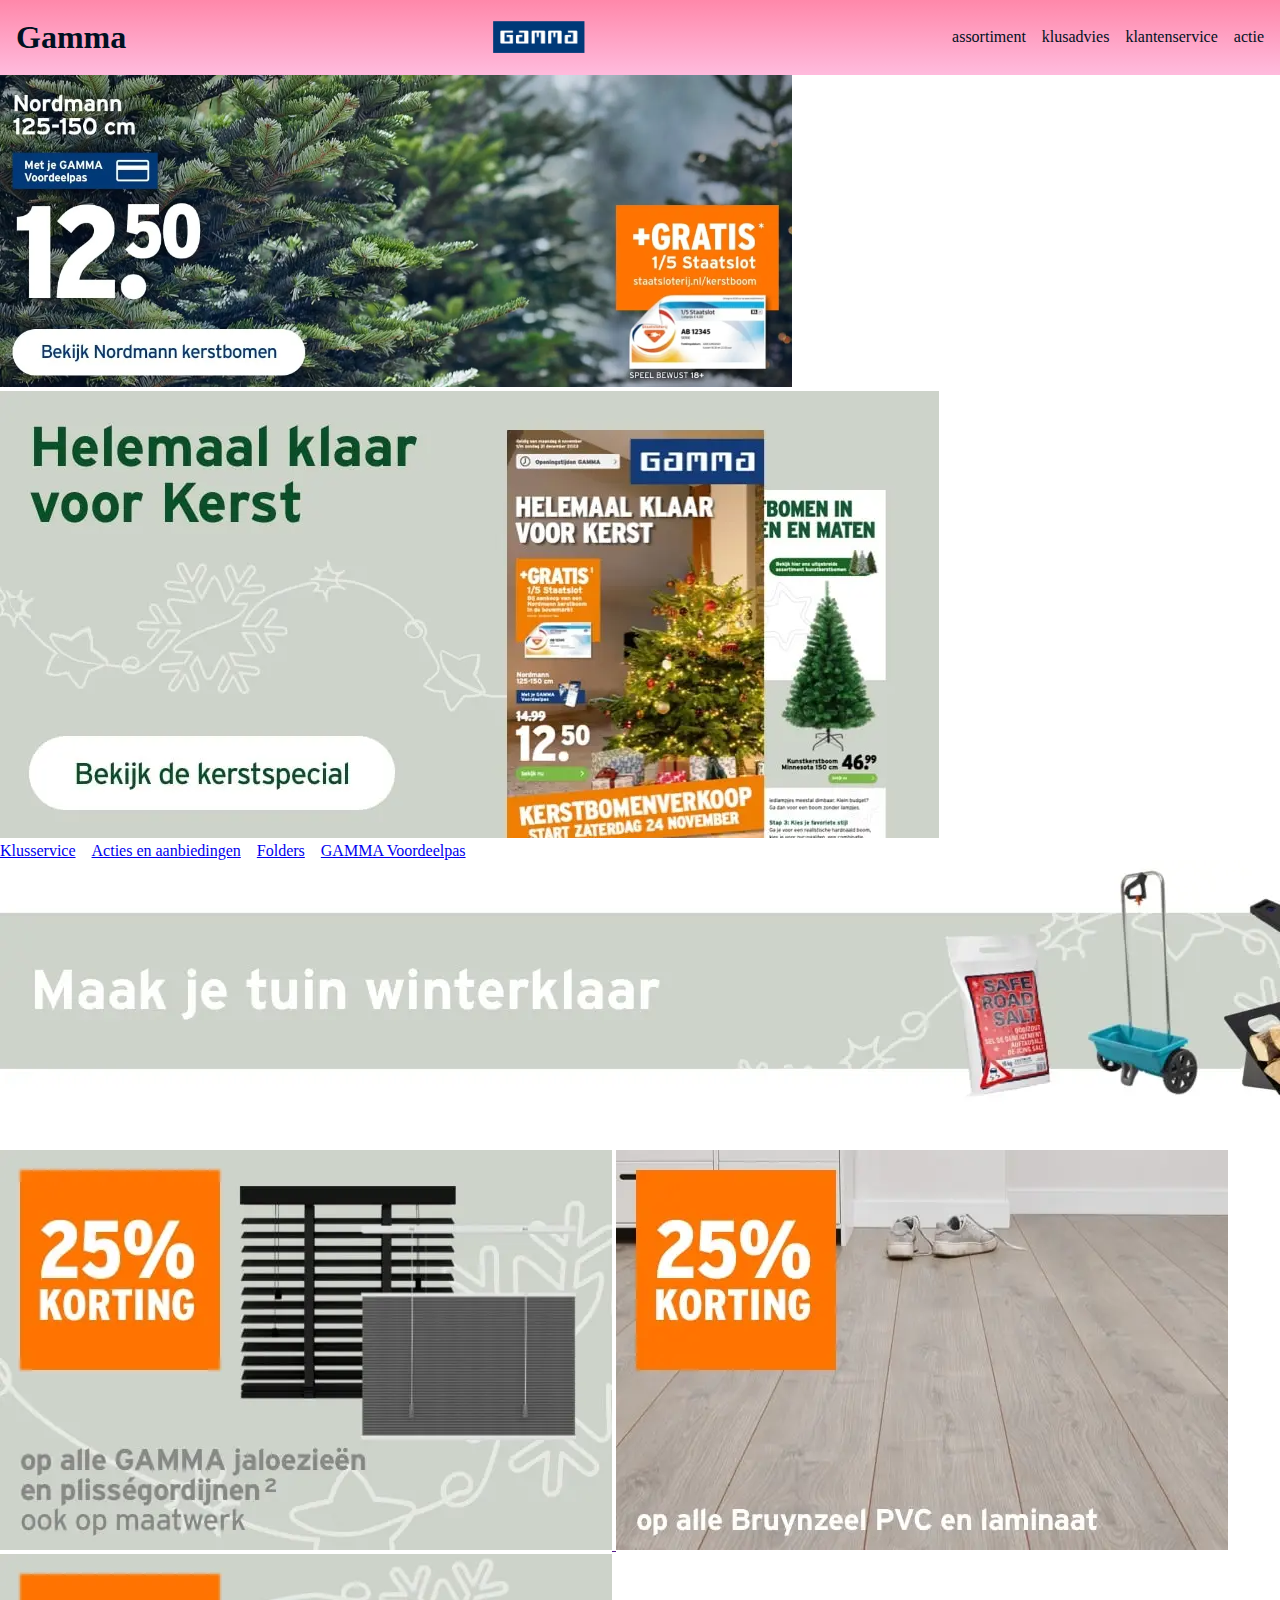
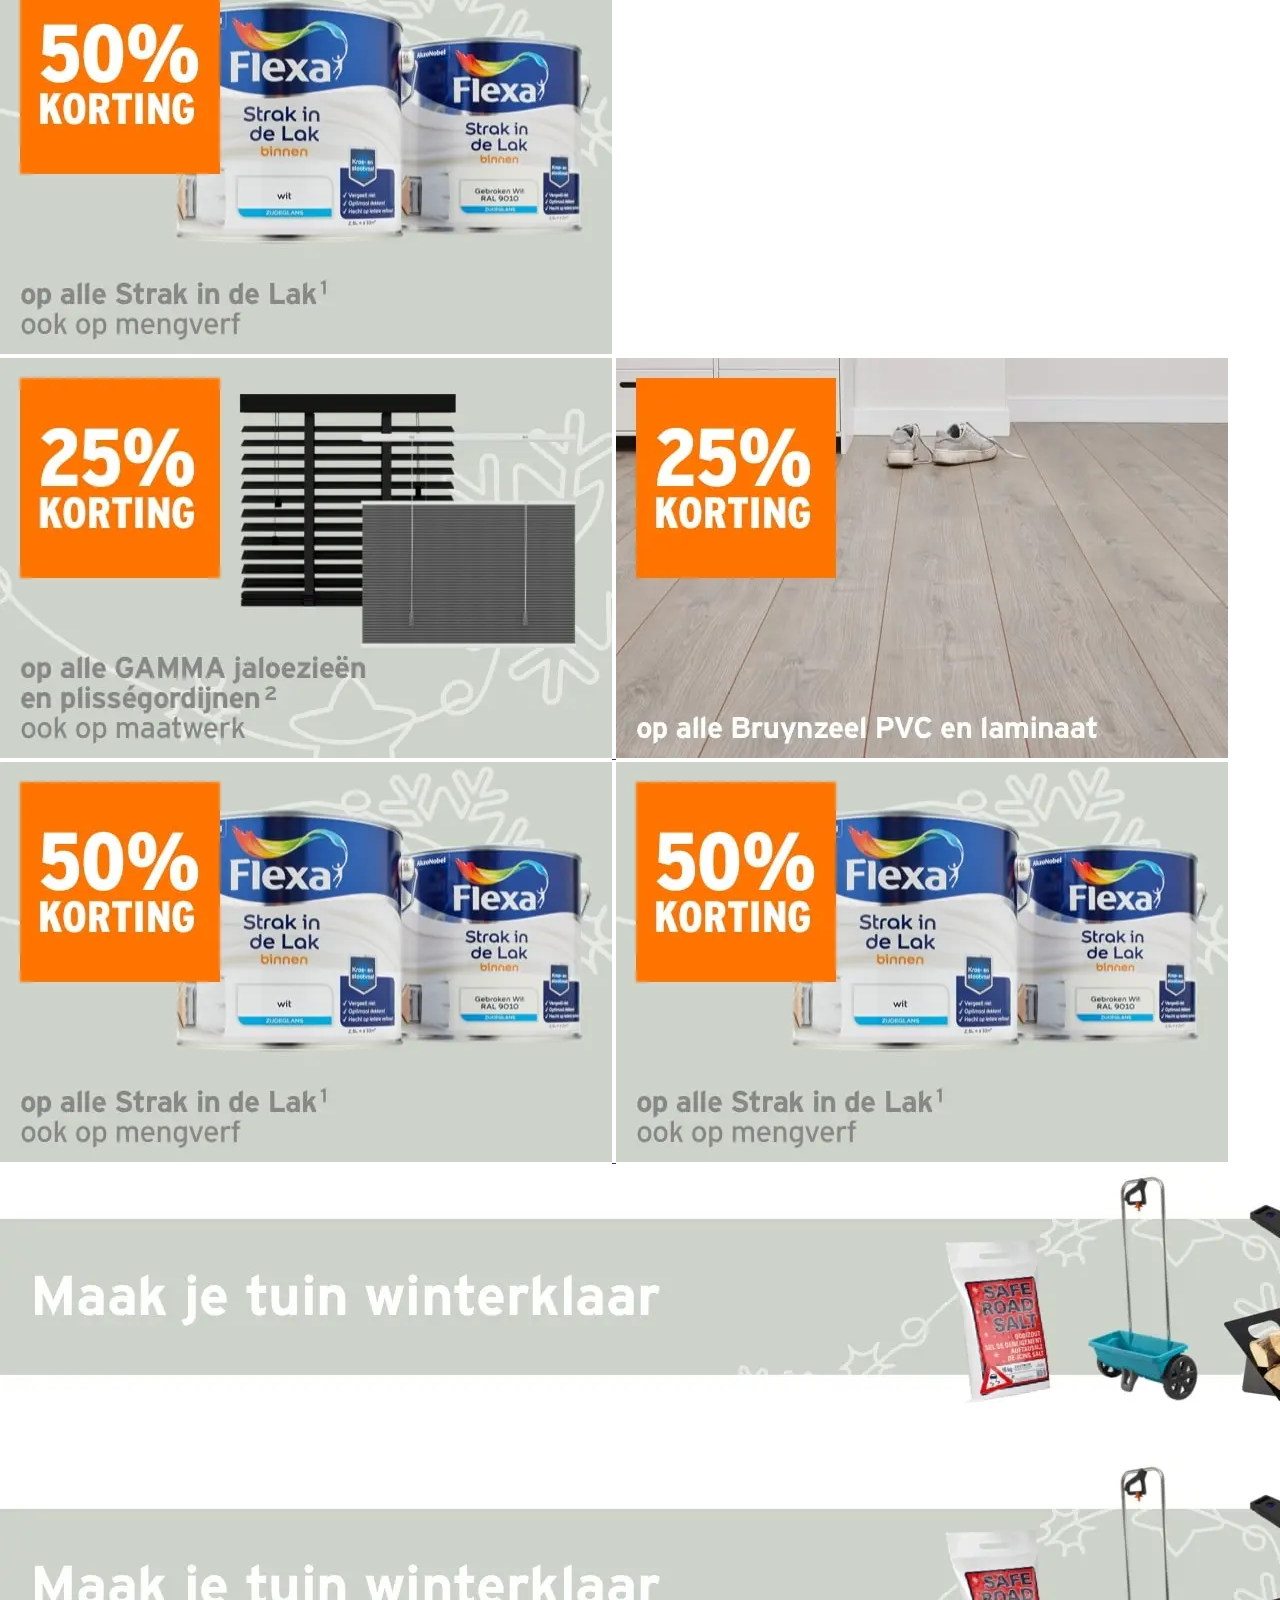
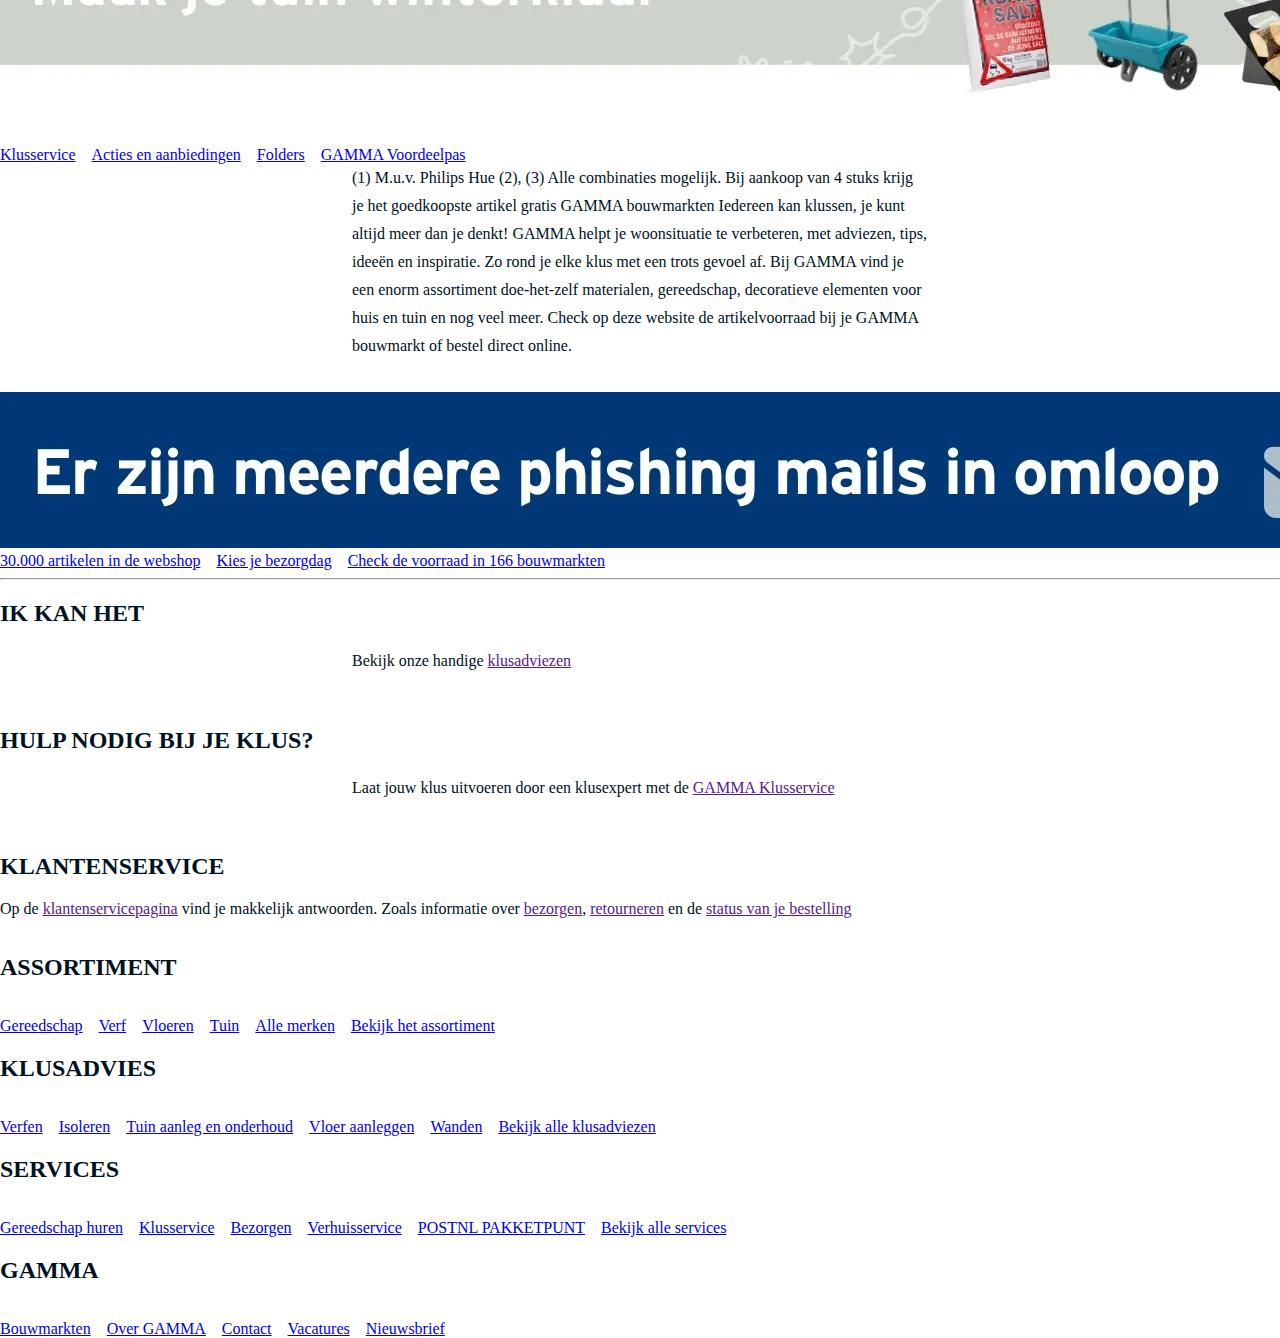
==== commit 8f281b12: "Voortgang 2" ====
--- a/index.html
+++ b/index.html
@@ -1,814 +1,165 @@
-    <!doctype html>
-    <html class='theme-gamma_nl view-md content-page content variant-loyalty_with_icon variant-pricing_order_change_order_and_size   rocker     ' data-wcms-page-uid="content" lang="nl" data-locale="nl_NL">
-        <head>
-            <meta charset="utf-8"/>
-         
-            <meta name="viewport" content="width=device-width, initial-scale=1">
-                    <link rel="preload" href="/FE/95c1008/fonts/gamma_nl/overpass-v3-latin-regular.woff2" as="font" type="font/woff2" crossorigin="anonymous">
-        <link rel="preload" href="/FE/95c1008/fonts/gamma_nl/overpass-v3-latin-800.woff2" as="font" type="font/woff2" crossorigin="anonymous">
- 
+<!doctype html>
+<html lang="en">
 
-            
-              <script src='https://assets.adobedtm.com/1fe3409351ba/ce3be4f7e7db/launch-eb2bf9f0ce22.min.js' defer="defer"></script>
-           
+<head>
+    <meta charset="UTF-8">
+    <meta name="author" content="Alexander">
+    <meta name="viewport" content="width=device-width, initial-scale=1.0">
+    <link rel="icon" type="image/png" href="images/logo-preview.png" />
+    <title>Gamma</title>
+    <link href="styles/style.css" rel="stylesheet">
+</head>
 
+<body>
+    <header>
+        <h1>Gamma</h1>
+        <a href="index.html"><img src="images/logo.png" alt="gamma logo">
+        </a>
+        <nav>
+            <ul>
+                <!--- main menu horizontal -->
+                <li><a href="#">assortiment</a></li>
+                <li><a href="#">klusadvies</a></li>
+                <li><a href="#">klantenservice</a></li>
+                <li><a href="#">actie</a></li>
+            </ul>
+        </nav>
+    </header>
+    <main>
+    <section><article>
+        <a href=""> <img src="images/GNL_wk48_2023_HP_Kerstbomen_desktop.png"/> </a>
+        <a href=""> <img src="images/GNL_wk48_2023_HP_kerstmagazine.png"/> </a>    
+    </article>  
+    </section>
+    <section>
+        <nav>
+            <ul>
+                <li><a href="#">Klusservice</a></li>
+                <li><a href="#">Acties en aanbiedingen</a></li>
+                <li><a href="#">Folders</a></li>
+                <li><a href="#">GAMMA Voordeelpas</a></li>
+            </ul>
+        </nav>    
+    </section>    
+    <article>
+        <a href=""> <img src="images/GNL_wk48_2023_HP_Winterklaar_desktop(1).png"/> </a>
+    </article>   
+        
+    <article>
+        <a href=""> <img src="images/GNL_wk48_2023_HP_jaloezieen_desktop(1).png"/> </a>
+        <a href=""> <img src="images/GNL_wk48_2023_HP_bruynzeel_desktop(1).png"/> </a>
+        <a href=""> <img src="images/GNL_wk48_2023_HP_strakindelak_desktop(1).png"/> </a>
+    </article>  
+    <!--slider --->  
+    <article>
+        <a href=""> <img src="images/GNL_wk48_2023_HP_jaloezieen_desktop(1).png"/> </a>
+        <a href=""> <img src="images/GNL_wk48_2023_HP_bruynzeel_desktop(1).png"/> </a>
+        <a href=""> <img src="images/GNL_wk48_2023_HP_strakindelak_desktop(1).png"/> </a>
+        <a href=""> <img src="images/GNL_wk48_2023_HP_strakindelak_desktop(1).png"/> </a>
+    </article>
+        
+    <article>
+        <a href=""> <img src="images/GNL_wk48_2023_HP_Winterklaar_desktop(1).png"/> </a>
+    </article>   
+        
+    <article>
+        <a href=""> <img src="images/GNL_wk48_2023_HP_Winterklaar_desktop(1).png"/> </a>
+    </article>  
+        
+    <nav>
+        <ul>
+            <li><a href="#">Klusservice</a></li>
+            <li><a href="#">Acties en aanbiedingen</a></li>
+            <li><a href="#">Folders</a></li>
+            <li><a href="#">GAMMA Voordeelpas</a></li>
+        </ul>
+    </nav>  
+    
+    <p>
+        (1) M.u.v. Philips Hue
+        (2), (3) Alle combinaties mogelijk. Bij aankoop van 4 stuks krijg je het goedkoopste artikel gratis
 
-
-                <link rel="stylesheet" href="/FE/95c1008/gamma_nl-content-page.min.css">
-
-
-
-
-
-              <title>Doe het zelf klusadvies | Klussen in eigen huis en tuin</title>
-
-                      <script type="application/ld+json">
-            {
-                "@context" : "http://schema.org",
-                "@type" : "Organization",
-                "name" : "Gamma NL",
-                "url" : "https://www.gamma.nl",
-                "sameAs" : [
-                    "https://www.facebook.com/gamma.nl",
-                    "https://twitter.com/gammanl",
-                    "https://www.youtube.com/user/gammabouwmarkt"
-                    ]
-            }
-        </script>
-
-                          <meta name="description" content="Ga je klussen in huis of zelf je huis verbouwen? Wij helpen je op weg! Hieronder staan honderden tips voor jouw klus. Van badkamer tot tuin. Van cilinderslot vervangen tot schuifdeur maken. Succes!"/>
-
-              <meta http-equiv="X-UA-Compatible" content="IE=edge,chrome=1">
-              <meta name="format-detection" content="telephone=no">
-                        <link rel="canonical" href="https://www.gamma.nl/klusadvies" />
-
-
-              <link rel="apple-touch-icon" sizes="180x180" href='/FE/images/gamma_nl/favicon/apple-touch-icon-180x180.png'>
-              <link rel="icon" type="image/png" sizes="32x32" href='/FE/images/gamma_nl/favicon/favicon-32x32.png'>
-              <link rel="icon" type="image/png" sizes="16x16" href='/FE/images/gamma_nl/favicon/favicon-16x16.png'>
-              <link rel="mask-icon" href='/FE/images/gamma_nl/favicon/safari-pinned-tab.svg' color="#ffffff">
-              <link rel="shortcut icon" href='/FE/images/gamma_nl/favicon/favicon.ico'>
-              <meta property="og:title" content="Doe het zelf klusadvies | Klussen in eigen huis en tuin"/>
-              <meta property="og:type" content="website"/>
-              <meta property="og:image" content='https://www.gamma.nl/FE/95c1008/images/gamma_nl/logos/logo-preview.png'/>
-              <meta property="og:image:secure_url" content='https://www.gamma.nl/FE/95c1008/images/gamma_nl/logos/logo-preview.png'/>
-                      <meta property="og:url" content="https://www.gamma.nl/klusadvies"/>
-
-
-            <meta property="og:site_name" content="GAMMA"/>
-
-                <meta property="og:description" content="Ga je klussen in huis of zelf je huis verbouwen? Wij helpen je op weg! Hieronder staan honderden tips voor jouw klus. Van badkamer tot tuin. Van cilinderslot vervangen tot schuifdeur maken. Succes!"/>
-
-                <meta name="p:domain_verify" content="daccf4f2da8a4768b8011910346cac53"/>
-            <link rel="preconnect" href="https://assets.adobedtm.com" />
-<link rel="preconnect" href="https://www.google-analytics.com" />
-<link rel="preconnect" href="https://www.googletagmanager.com" />
-<link rel="preconnect" href="https://collect.mopinion.com" />
-<link rel="preconnect" href="https://deploy.mopinion.com" />
-<link rel="preconnect" href="https://fonts.mopinion.com" />
-<link rel="preconnect" href="https://fonts.gstatic.com" />
-    <link rel="preconnect" href="https://api.gamma.nl" />
-    <link rel="preconnect" href="https://kassa.gamma.nl" />
-    <link rel="preconnect" href="https://mijn.gamma.nl" />
-
-        </head>
-        <body data-theme='gamma_nl'>
-          <header id="reactheader" class="reactheader     wishlist-enabled">
-
-  </header>
-  
-  <script >
-    //Needed for react header
-    window.storeFrontUrl = 'https://www.gamma.nl';
-    window.myAccountUrl = 'https://mijn.gamma.nl';
-    window.checkoutUrl = 'https://kassa.gamma.nl';
-    window.apiUrl = 'https://api.gamma.nl';
-    window.theme = 'gamma_nl';
-  </script>
-
-
-    <div  >
-          <div class="container">
-        <div class="row">
-            <div class="col-12 breadcrumb-container">
-                <ol itemscope itemtype="http://schema.org/BreadcrumbList" class="breadcrumb  ">
-                        <li itemprop="itemListElement" itemscope itemtype="http://schema.org/ListItem">
-                          <a  itemprop="item" href='/'>
-                            <span itemprop="name">Home</span>
-                          </a>
-                          <svg width="7" height="10" viewBox="0 0 7 10" fill="none" xmlns="http://www.w3.org/2000/svg">
-    <path d="M1 9L5 5L1 1" stroke-width="2"/>
-</svg>
+        GAMMA bouwmarkten
+        Iedereen kan klussen, je kunt altijd meer dan je denkt! GAMMA helpt je woonsituatie te verbeteren, met adviezen, tips, ideeën en inspiratie. Zo rond je elke klus met een trots gevoel af. Bij GAMMA vind je een enorm assortiment doe-het-zelf materialen, gereedschap, decoratieve elementen voor huis en tuin en nog veel meer. Check op deze website de artikelvoorraad bij je GAMMA bouwmarkt of bestel direct online.
+    </p>    
     
-                          <meta itemprop="position" content="1" />
-                        </li>
-                      <li>Klusadvies</li>
-                </ol>
-            </div>
-        </div>
-    </div>
-
-
-    </div>
-    <div class="container" >
-        <div class="pageheader js-pageheader-mobile">
-    <h1 itemprop="name">Klusadvies</h1>
-</div>
-
-      
-      <input type="hidden" id="disable-auto-banner-width" name="disable-auto-banner-width" value="true" />
-        <div class="row component-container">
-         <div class="container-component col-md-12     col-12
-     has-background
- ">
-        <div class="container-background" style="background-color: #F8F8F8;">
-                <div class='col-md-4     col-6
-'>
-    <div class="text-component theme-default   "   style="       "
->
-
-        <div class="content">
-            <div><p><a href="https://www.gamma.nl/klusadvies/d/onderweg" title="Klusadvies onderweg">Auto &amp; Fiets</a><br /><a href="https://www.gamma.nl/klusadvies/d/badkamer" title="Klusadvies badkamer">Badkamer</a><br /><a href="https://www.gamma.nl/klusadvies/d/behangen" title="Klusadvies behangen">Behang</a><br /><a href="https://www.gamma.nl/klusadvies/d/daken" title="Klusadvies daken">Daken</a><br /><a href="https://www.gamma.nl/klusadvies/d/deuren" title="Klusadvies deuren">Deuren</a><br /><a href="https://www.gamma.nl/klusadvies/d/elektra" title="Klusadvies elektriciteit aanleggen">Elektra</a><br /><a href="https://www.gamma.nl/klusadvies/d/gereedschap" title="Klusadvies gereedschap">Gereedschap</a><br /><a href="https://www.gamma.nl/klusadvies/d/houtbewerking" title="Klusadvies hout">Hout</a><br /><a href="https://www.gamma.nl/klusadvies/d/isolatie" title="Klusadvies isolatie">Isolatie</a></p>
-</div>
-        </div>
-    </div>
-</div>
-
-      <div class='col-md-4     col-6
-'>
-    <div class="text-component theme-default   "   style="       "
->
-
-        <div class="content">
-            <div><p><a href="https://www.gamma.nl/klusadvies/d/keuken" title="Klusadvies keuken">Keuken</a><br /><a href="https://www.gamma.nl/klusadvies/d/leidingen" title="Klusadvies leidingen">Leidingen</a><br /><a href="https://www.gamma.nl/klusadvies/d/meubels" title="Klusadvies meubels">Meubels</a><br /><a href="https://www.gamma.nl/klusadvies/d/plafond" title="Klusadvies plafond">Plafonds</a><br /><a href="https://www.gamma.nl/klusadvies/d/raamdecoratie-advies" title="Klusadvies raamdecoratie">Raamdecoratie</a><br /><a href="https://www.gamma.nl/klusadvies/d/smart-home" title="Klusadvies smart home">Smart home</a><br /><a href="https://www.gamma.nl/klusadvies/d/tegel-advies" title="Klusadvies tegels">Tegels</a><br /><a href="https://www.gamma.nl/klusadvies/d/trappen" title="Klusadvies trappen">Trappen</a></p>
-</div>
-        </div>
-    </div>
-</div>
-
-      <div class='col-md-4     col-6
-'>
-    <div class="text-component theme-default   "   style="       "
->
-
-        <div class="content">
-            <div><p><a href="https://www.gamma.nl/klusadvies/d/toilet" title="Klusadvies toilet">Toilet</a><br /><a href="https://www.gamma.nl/klusadvies/d/tuinadvies" title="Klusadvies tuin">Tuin</a><br /><a href="https://www.gamma.nl/klusadvies/d/veilig-wonen" title="Klusadvies veilig wonen">Veilig wonen</a><br /><a href="https://www.gamma.nl/klusadvies/d/verf" title="Klusadvies verf">Verf</a><br /><a href="https://www.gamma.nl/klusadvies/d/verlichting" title="Klusadvies verlichting">Verlichting</a><br /><a href="https://www.gamma.nl/klusadvies/d/verwarming-en-ventilatie" title="Klusadvies verwarming &amp; ventilatie">Verwarming &amp; ventilatie</a><br /><a href="https://www.gamma.nl/klusadvies/d/vloeren" title="Klusadvies vloeren">Vloeren</a><br /><a href="https://www.gamma.nl/klusadvies/d/muren" title="Klusadvies wanden">Wanden</a></p>
-</div>
-        </div>
-    </div>
-</div>
-
-
-       </div>
-    </div>
-
-
-       <div class="banner-tile col-md-4
- col-6
- " data-text=" :  : ">
-    <div class="banner-reservation-area d-none d-sm-block" style="aspect-ratio: 1600.0 / 1202.0" ></div>
-
-    <div class="banner-reservation-area d-block d-sm-none" style="    aspect-ratio: 1600.0 / 1202.0
-"></div>
-    <a href=https://www.gamma.nl/ik-kan-het/verduurzamen  class="banner-default 
-" title="MIJN HUIS VERDUURZAMEN">
-    <picture>
-        <source srcset="//images.ctfassets.net/7k5qhlbm8iou/D5uGgqKonRXFAUmfnYsvO/2698fe82ddb8b8389ae85503e813ce85/GNL_klusadvies_thumbs_1.jpeg?fm=webp&q=10" data-srcset="//images.ctfassets.net/7k5qhlbm8iou/D5uGgqKonRXFAUmfnYsvO/2698fe82ddb8b8389ae85503e813ce85/GNL_klusadvies_thumbs_1.jpeg?fm=webp" media="(max-width: 767px)"/>
-        <source data-srcset="//images.ctfassets.net/7k5qhlbm8iou/D5uGgqKonRXFAUmfnYsvO/2698fe82ddb8b8389ae85503e813ce85/GNL_klusadvies_thumbs_1.jpeg?fm=webp" media="(min-width: 768px)"/>
-        <img data-sizes="auto" alt="MIJN HUIS VERDUURZAMEN" title="MIJN HUIS VERDUURZAMEN"  class="lazyload" src="//images.ctfassets.net/7k5qhlbm8iou/D5uGgqKonRXFAUmfnYsvO/2698fe82ddb8b8389ae85503e813ce85/GNL_klusadvies_thumbs_1.jpeg?fm=webp&q=10" data-srcset="//images.ctfassets.net/7k5qhlbm8iou/D5uGgqKonRXFAUmfnYsvO/2698fe82ddb8b8389ae85503e813ce85/GNL_klusadvies_thumbs_1.jpeg?fm=webp" />
-    </picture>
-
-
-    </a>
-
-
-</div>
-
-
-       <div class="banner-tile col-md-4
- col-6
- " data-text=" :  : ">
-    <div class="banner-reservation-area d-none d-sm-block" style="aspect-ratio: 1600.0 / 1202.0" ></div>
-
-    <div class="banner-reservation-area d-block d-sm-none" style="    aspect-ratio: 1600.0 / 1202.0
-"></div>
-    <a href=https://www.gamma.nl/klusadvies/d/veilig-wonen  class="banner-default 
-" title="MIJN HUIS VEILIG MAKEN">
-    <picture>
-        <source srcset="//images.ctfassets.net/7k5qhlbm8iou/OPjHPTf6Xz2SJlnmQ6Uub/6ce3c0354f3e570cf415b79f886b8826/GNL_klusadvies_thumbs_2.jpg?fm=webp&q=10" data-srcset="//images.ctfassets.net/7k5qhlbm8iou/OPjHPTf6Xz2SJlnmQ6Uub/6ce3c0354f3e570cf415b79f886b8826/GNL_klusadvies_thumbs_2.jpg?fm=webp" media="(max-width: 767px)"/>
-        <source data-srcset="//images.ctfassets.net/7k5qhlbm8iou/OPjHPTf6Xz2SJlnmQ6Uub/6ce3c0354f3e570cf415b79f886b8826/GNL_klusadvies_thumbs_2.jpg?fm=webp" media="(min-width: 768px)"/>
-        <img data-sizes="auto" alt="MIJN HUIS VEILIG MAKEN" title="MIJN HUIS VEILIG MAKEN"  class="lazyload" src="//images.ctfassets.net/7k5qhlbm8iou/OPjHPTf6Xz2SJlnmQ6Uub/6ce3c0354f3e570cf415b79f886b8826/GNL_klusadvies_thumbs_2.jpg?fm=webp&q=10" data-srcset="//images.ctfassets.net/7k5qhlbm8iou/OPjHPTf6Xz2SJlnmQ6Uub/6ce3c0354f3e570cf415b79f886b8826/GNL_klusadvies_thumbs_2.jpg?fm=webp" />
-    </picture>
-
-
-    </a>
-
-
-</div>
-
-
-       <div class="banner-tile col-md-4
- col-6
- " data-text=" :  : ">
-    <div class="banner-reservation-area d-none d-sm-block" style="aspect-ratio: 1600.0 / 1202.0" ></div>
-
-    <div class="banner-reservation-area d-block d-sm-none" style="    aspect-ratio: 1600.0 / 1202.0
-"></div>
-    <a href=https://www.gamma.nl/ik-kan-het/mooi-maken  class="banner-default 
-" title="MIJN HUIS MOOI MAKEN">
-    <picture>
-        <source srcset="//images.ctfassets.net/7k5qhlbm8iou/XYu7cwXV8Eyj14WHTbiBu/d0bea2a67ae20ab842df362808a0d39d/GNL_klusadvies_thumbs_3.jpg?fm=webp&q=10" data-srcset="//images.ctfassets.net/7k5qhlbm8iou/XYu7cwXV8Eyj14WHTbiBu/d0bea2a67ae20ab842df362808a0d39d/GNL_klusadvies_thumbs_3.jpg?fm=webp" media="(max-width: 767px)"/>
-        <source data-srcset="//images.ctfassets.net/7k5qhlbm8iou/XYu7cwXV8Eyj14WHTbiBu/d0bea2a67ae20ab842df362808a0d39d/GNL_klusadvies_thumbs_3.jpg?fm=webp" media="(min-width: 768px)"/>
-        <img data-sizes="auto" alt="BUITEN  VAN MIJ MAKEN" title="BUITEN  VAN MIJ MAKEN"  class="lazyload" src="//images.ctfassets.net/7k5qhlbm8iou/XYu7cwXV8Eyj14WHTbiBu/d0bea2a67ae20ab842df362808a0d39d/GNL_klusadvies_thumbs_3.jpg?fm=webp&q=10" data-srcset="//images.ctfassets.net/7k5qhlbm8iou/XYu7cwXV8Eyj14WHTbiBu/d0bea2a67ae20ab842df362808a0d39d/GNL_klusadvies_thumbs_3.jpg?fm=webp" />
-    </picture>
-
-
-    </a>
-
-
-</div>
-
-
-       <div class="banner-tile col-md-4
- col-6
- " data-text=" :  : ">
-    <div class="banner-reservation-area d-none d-sm-block" style="aspect-ratio: 1600.0 / 1202.0" ></div>
-
-    <div class="banner-reservation-area d-block d-sm-none" style="    aspect-ratio: 1600.0 / 1202.0
-"></div>
-    <a href=https://www.gamma.nl/ik-kan-het/tuin-inspiratie  class="banner-default 
-" title="BUITEN  VAN MIJ MAKEN">
-    <picture>
-        <source srcset="//images.ctfassets.net/7k5qhlbm8iou/1NDMQyYyDQUvRfaIp6PkJg/4a17d6366d7af17cf9940d95ebca9dfe/GNL_klusadvies_thumbs_4.jpeg?fm=webp&q=10" data-srcset="//images.ctfassets.net/7k5qhlbm8iou/1NDMQyYyDQUvRfaIp6PkJg/4a17d6366d7af17cf9940d95ebca9dfe/GNL_klusadvies_thumbs_4.jpeg?fm=webp" media="(max-width: 767px)"/>
-        <source data-srcset="//images.ctfassets.net/7k5qhlbm8iou/1NDMQyYyDQUvRfaIp6PkJg/4a17d6366d7af17cf9940d95ebca9dfe/GNL_klusadvies_thumbs_4.jpeg?fm=webp" media="(min-width: 768px)"/>
-        <img data-sizes="auto" alt="BUITEN  VAN MIJ MAKEN" title="BUITEN  VAN MIJ MAKEN"  class="lazyload" src="//images.ctfassets.net/7k5qhlbm8iou/1NDMQyYyDQUvRfaIp6PkJg/4a17d6366d7af17cf9940d95ebca9dfe/GNL_klusadvies_thumbs_4.jpeg?fm=webp&q=10" data-srcset="//images.ctfassets.net/7k5qhlbm8iou/1NDMQyYyDQUvRfaIp6PkJg/4a17d6366d7af17cf9940d95ebca9dfe/GNL_klusadvies_thumbs_4.jpeg?fm=webp" />
-    </picture>
-
-
-    </a>
-
-
-</div>
-
-
-       <div class="banner-tile col-md-4
- col-6
- " data-text=" :  : ">
-    <div class="banner-reservation-area d-none d-sm-block" style="aspect-ratio: 1600.0 / 1202.0" ></div>
-
-    <div class="banner-reservation-area d-block d-sm-none" style="    aspect-ratio: 1600.0 / 1202.0
-"></div>
-    <a href=https://www.gamma.nl/ik-kan-het/smart-home-tips  class="banner-default 
-" title="MIJN HUIS SMART MAKEN">
-    <picture>
-        <source srcset="//images.ctfassets.net/7k5qhlbm8iou/7mpfk8e1ufFLA9bo4zqU5v/e6be2cabbd15b26c31ffcd30628e8d67/GNL_klusadvies_thumbs_5.jpg?fm=webp&q=10" data-srcset="//images.ctfassets.net/7k5qhlbm8iou/7mpfk8e1ufFLA9bo4zqU5v/e6be2cabbd15b26c31ffcd30628e8d67/GNL_klusadvies_thumbs_5.jpg?fm=webp" media="(max-width: 767px)"/>
-        <source data-srcset="//images.ctfassets.net/7k5qhlbm8iou/7mpfk8e1ufFLA9bo4zqU5v/e6be2cabbd15b26c31ffcd30628e8d67/GNL_klusadvies_thumbs_5.jpg?fm=webp" media="(min-width: 768px)"/>
-        <img data-sizes="auto" alt="MIJN HUIS SMART MAKEN" title="MIJN HUIS SMART MAKEN"  class="lazyload" src="//images.ctfassets.net/7k5qhlbm8iou/7mpfk8e1ufFLA9bo4zqU5v/e6be2cabbd15b26c31ffcd30628e8d67/GNL_klusadvies_thumbs_5.jpg?fm=webp&q=10" data-srcset="//images.ctfassets.net/7k5qhlbm8iou/7mpfk8e1ufFLA9bo4zqU5v/e6be2cabbd15b26c31ffcd30628e8d67/GNL_klusadvies_thumbs_5.jpg?fm=webp" />
-    </picture>
-
-
-    </a>
-
-
-</div>
-
-
-       <div class="banner-tile col-md-4
- col-6
- " data-text=" :  : ">
-    <div class="banner-reservation-area d-none d-sm-block" style="aspect-ratio: 1600.0 / 1202.0" ></div>
-
-    <div class="banner-reservation-area d-block d-sm-none" style="    aspect-ratio: 1600.0 / 1202.0
-"></div>
-    <a href=https://www.gamma.nl/klusservice  class="banner-default 
-" title="HET SNEL LATEN FIXEN">
-    <picture>
-        <source srcset="//images.ctfassets.net/7k5qhlbm8iou/1pNZsihINzVNzqjM3rvKAl/516167ecc3eee568379bcd1e773bfe4f/GNL_klusadvies_thumbs_6.jpg?fm=webp&q=10" data-srcset="//images.ctfassets.net/7k5qhlbm8iou/1pNZsihINzVNzqjM3rvKAl/516167ecc3eee568379bcd1e773bfe4f/GNL_klusadvies_thumbs_6.jpg?fm=webp" media="(max-width: 767px)"/>
-        <source data-srcset="//images.ctfassets.net/7k5qhlbm8iou/1pNZsihINzVNzqjM3rvKAl/516167ecc3eee568379bcd1e773bfe4f/GNL_klusadvies_thumbs_6.jpg?fm=webp" media="(min-width: 768px)"/>
-        <img data-sizes="auto" alt="HET SNEL LATEN FIXEN" title="HET SNEL LATEN FIXEN"  class="lazyload" src="//images.ctfassets.net/7k5qhlbm8iou/1pNZsihINzVNzqjM3rvKAl/516167ecc3eee568379bcd1e773bfe4f/GNL_klusadvies_thumbs_6.jpg?fm=webp&q=10" data-srcset="//images.ctfassets.net/7k5qhlbm8iou/1pNZsihINzVNzqjM3rvKAl/516167ecc3eee568379bcd1e773bfe4f/GNL_klusadvies_thumbs_6.jpg?fm=webp" />
-    </picture>
-
-
-    </a>
-
-
-</div>
-
-
-  </div>
-
-
-      <div class="row recent-viewed">
-        <div class="col-12">
-            <div class="product-list-component scrollable-container js-recent-container" data-type='recent' data-mobile-scroll="one-per-slide">
-
-                <h3>Recent bekeken</h3>
-
-                <div class="product-tile-container-slider">
-                    <div class="row product-tile-container js-scrollable-area js-product-tiles js-recent">
-
-                    </div>
-                    <div class="scroll-arrow right"><span></span></div>
-                    <div class="scroll-arrow left"><span></span></div>
-                </div>
-            </div>
-
-        </div>
-</div>
-
-        <div class="modal js-add-to-cart-message add-to-cart-message hidden">
-    <div class="modal-title">
-        <a href="#close" class="modal-close js-modal-trigger-close" data-name="closeToContinue"><span class="alt-text-close">Sluiten</span></a>
-    </div>
-    <div class="modal-content">
-        <div class="js-success-add hidden">
-          <div class="product-image">
-              <img data-base-src='https://static.gamma.nl' src="" class="js-notification-product-image product-image">
-          </div>
-          <div class="add-to-cart-note  js-default-message">
-              <span class="success-icon"><i data-feather="check"></i></span>
-              <div class="product-name js-notification-product-name"></div>
-              <strong>is toegevoegd aan je winkelwagen</strong>
-          </div>
-          <div class="add-to-cart-note js-shoppable-recipe-message-container hidden">
-            <span class="success-icon"><i data-feather="check"></i></span>
-            <div><strong>Toegevoegd aan je winkelwagen:</strong></div>
-            <span class="js-shoppable-recipe-message"></span>
-          </div>
-        </div>
-        <div class="js-error-add hidden">
-          <span class="error-icon"><img src='/FE/95c1008/images/gamma_nl/icons/svg/alert-triangle.svg' /></span>
-          <span class="error-title" data-error-title-default="Er is iets misgegaan..." data-error-title-stock="Er zijn online niet genoeg producten op voorraad." data-error-title-stock-click-collect="Er is niet voldoende voorraad bij jouw gekozen bouwmarkt.">Er is iets misgegaan...</span>
-          <br/>
-          <div class="add-to-cart-note">
-              <span class="js-error-placeholder"><strong>Dit artikel zit al in je winkelwagentje.</strong> Helaas is het niet mogelijke om meer exemplaren te bestellen.</span>
-          </div>
-        </div>
-          <a data-name="to-cart" data-type="button-primary" class="button--primary" href='https://kassa.gamma.nl/n/cart'>Naar winkelwagen</a>
-  <div class="js-link-continue">
-    <span>of</span>
-    <div class="link">
-        <a href="#close" class="js-modal-trigger-close" data-name="continueToShop"><span>verder winkelen</span></a>
-    </div>
-  </div>
-
-    </div>
-  </div>
-
-      <div id="store-modal" class="modal store-modal hidden js-store-modal"
-    data-store-api-url='https://api.gamma.nl/store/2/'
-    data-store-path='https://www.gamma.nl/bouwmarkten/'>
-  <div class="modal-title">
-      <span>Zoek bouwmarkten in de buurt</span>
-    <a class="modal-close js-modal-trigger-close"><span class="alt-text-close">Sluiten</span></a>
-  </div>
-  <div class="content">
-    <div class="modal-content">
-      <form class="mc-search-stores-form">
-        <span class="error-message js-error-message">Voer je volledige postcode of plaatsnaam in.</span>
-        <div class="searchbar js-searchbar">
-            <input value="" class="search" type="search" name="text" placeholder='Zoek op postcode of plaatsnaam' />
-            <a title="clear inputfield" class="clear-input hidden"><i data-feather="x"></i></a>
-            <button type="submit" class="button">
-              <i data-feather="search"></i>
-            </button>
-        </div>
-      </form>
-
-      <div  id="store-list-collapsables" class="result-store-list js-result-container">
-
-      </div>
-      <div class="searching hidden"></div>
-      <div class="store-item panel hidden js-store-item-template">
-        <div class="store-item-head">
-          <div class="store-title trigger-collapse" data-parent="#store-list-collapsables" data-target="#store1">
-            <i data-feather="star" class="preferred-store"></i>
-            <h3 class="store-name js-store-title"></h3>
-            <i data-feather="chevron-down" class="closed"></i>
-            <i data-feather="chevron-up"  class="opened"></i>
-          </div>
-
-          <ul id="store1" class="js-store-item-details collapse">
-              <li class="js-store-adress">Rozenstraat 3</li>
-              <li class="js-store-zipcode">3772JH Amersfoort</li>
-              <li><a class="js-store-phone" href="#" rel="nofollow">+31 01234567</a></li>
-              <li><a href="#" data-base-url="/bouwmarkten/" class="js-store-link arrow-forward">Meer over deze bouwmarkt</a></li>
-          </ul>
-
-          <div class="store-info">
-            <i class="info-icon" data-feather="clock"></i>
-              <span class="store-opening-times">Vandaag open van {0} tot {1}</span>
-              <span class="store-closed hidden">Vandaag gesloten</span>
-          </div>
-
-          <button class="button--secondary">
-            <span class="selected hidden">geselecteerd als mijn bouwmarkt </span>
-            <span class="do-select hidden">selecteer bouwmarkt</span>
-          </button>
-        </div>
-      </div>
-    </div>
-  </div>
-</div>
-
-      <div id="click-and-collect-stock-modal" class="modal click-and-collect-stock-modal hidden js-click-and-collect-stock-modal"
-    data-base-url='https://www.gamma.nl'
-    data-api-base-url='https://www.gamma.nl/api'
-    data-stock-api-url='https://api.gamma.nl/stockavailability/1/'
-    data-store-api-url='https://api.gamma.nl/store/2/'
-    data-store-path='https://www.gamma.nl/bouwmarkten/'>
-  <div class="modal-title">
-   
-    <span
-    data-stock-modal-title-nostock='Zoek bouwmarkten in de buurt'
-    data-stock-modal-title='        Zoek een bouwmarkt
-' data-stock-modal-title-showmodel='Showmodel in de buurt'  class="js-stock-modal-title">        Zoek een bouwmarkt
-</span>
-
+    <article>
+        <a href=""> <img src="images/GN2250_-_HP_-_phishing_banner(1).png"/> </a>
+    </article> 
+        
+    <nav>
+        <ul>
+            <li><a href="#">30.000 artikelen in de webshop</a></li>
+            <li><a href="#">Kies je bezorgdag</a></li>
+            <li><a href="#">Check de voorraad in 166 bouwmarkten</a></li>
+        </ul>
+    </nav>      
+    <hr>
+        <section>
+            <article>
+                <h2>IK KAN HET</h2>
+                <p>Bekijk onze handige <a href="">klusadviezen</a></p>
+            </article>   
+            <article>
+                <h2>HULP NODIG BIJ JE KLUS?</h2>
+                <p>Laat jouw klus uitvoeren door een klusexpert met de <a href="">GAMMA Klusservice</a></p>
+            </article>
+        </section>
+    </main>
+    <footer>
+        <section>
+            <article>
+                <h2>KLANTENSERVICE</h2>
+                <p>Op de <a href="">klantenservicepagina</a> vind je makkelijk antwoorden. Zoals informatie over <a href="">bezorgen</a>, <a href="">retourneren</a> en de <a href="">status van je bestelling</a></p>
+            </article>  
+        </section>
+    <nav>
+          <h2>ASSORTIMENT</h2>
+        <ul>
+            <li><a href="#">Gereedschap</a></li>
+            <li><a href="#">Verf</a></li>
+            <li><a href="#">Vloeren</a></li>
+            <li><a href="#">Tuin</a></li>
+            <li><a href="#">Alle merken</a></li>
+            <li><a href="#">Bekijk het assortiment</a></li>
+        </ul>
+    </nav>   
+        
+    <nav>
+          <h2>KLUSADVIES</h2>
+        <ul>
+            <li><a href="#">Verfen</a></li>
+            <li><a href="#">Isoleren</a></li>
+            <li><a href="#">Tuin aanleg en onderhoud</a></li>
+            <li><a href="#">Vloer aanleggen</a></li>
+            <li><a href="#">Wanden</a></li>
+            <li><a href="#">Bekijk alle klusadviezen</a></li>
+        </ul>
+    </nav>  
+        
+    <nav>
+          <h2>SERVICES</h2>
+        <ul>
+            <li><a href="#">Gereedschap huren</a></li>
+            <li><a href="#">Klusservice</a></li>
+            <li><a href="#">Bezorgen</a></li>
+            <li><a href="#">Verhuisservice</a></li>
+            <li><a href="#">POSTNL PAKKETPUNT</a></li>
+            <li><a href="#">Bekijk alle services</a></li>
+        </ul>
+    </nav> 
     
-    <a class="modal-close js-modal-trigger-close"><span class="alt-text-close">Sluiten</span></a>
-  </div>
-  <div class="content">
-    <div class="modal-content">
-      <form class="mc-search-stores-form">
-        <span class="error-message">Voer je volledige postcode of plaatsnaam in.</span>
-        <div class="searchbar js-searchbar">
-            <input value="" class="search" type="search" name="text" placeholder='Zoek op postcode of plaatsnaam' />
-            <a title="clear inputfield" class="clear-input hidden"><i data-feather="x"></i></a>
-            <button type="submit" class="button">
-              <i data-feather="search"></i>
-            </button>
-        </div>
-      </form>
-      <div class='stock-filters'>
-        <div class="stock-filter">
-        <input autocomplete="off" type="checkbox" id='stock-filter' class="js-stock-filter"/>
-        <label for='stock-filter'>
-           <span>Toon alleen bouwmarkten met voorraad</span>
-        </label>
-        </div>
-      </div>
-      <div class="stock-modal-info">
-        <span
-          class="js-stock-modal-info-title"
-          data-no-stores='Geen bouwmarkten gevonden met voorraad.'
-          data-no-stock='Helaas'
-          data-title-stock='Vind de dichtstbijzijnde bouwmarkt met voorraad.'>Vind de dichtstbijzijnde bouwmarkt met voorraad.</span>
-        <p class="js-no-stock-error hidden">Er zijn geen bouwmarkten die dit product op voorraad hebben.</p>
-        <p class="js-no-showroom-error hidden">Er zijn geen bouwmarkten waarin je een showmodel van dit product kan bekijken</p>
-        <p class="js-no-both-error hidden">Er is geen bouwmarkt die én voorraad heeft én een showmodel heeft om te bekijken</p>
-      </div>
-
-      <div class="result-store-list">
-        <div id="store-list-collapsables"></div>
-       
-      </div>
-      <div class="searching hidden"></div>
-      <div class="store-stock-buttons hidden js-modal-actions">
-        <a class="js-load-more-stores button--secondary hidden" rel="nofollow">Toon meer bouwmarkten</a>
-        <a href="#close" class="js-modal-trigger-close button--primary"><span>verder winkelen</span></a>
-      </div>
-      <div class="store-item panel hidden js-store-item-template">
-        <div class="store-item-head">
-          <div class="store-title trigger-collapse" data-parent="#store-list-collapsables" data-target="#store1">
-            <i class="my-store" data-feather="star"></i>
-            <h3 class="store-name"></h3>
-            <i data-feather="chevron-down" class="closed"></i>
-            <i data-feather="chevron-up" class="opened"></i>
-          </div>
-          <div id="store1" class="store-item-details collapse">
-            <span class="store-adress">Rozenstraat 3</span>
-            <span class="store-zipcode">3772JH Amersfoort</span>
-            <a class="store-phone d-block d-sm-none" href="#" rel="nofollow">+31 01234567</a>
-            <span class="store-phone d-none d-sm-inline">+31 01234567</span>
-            <span><a href="#" class="store-link">Meer over deze bouwmarkt</a></span>
-          </div>
-          <div class="store-stock hidden success">
-            <span class="green-checkmark">
-              <i data-feather="check"></i>
-            </span>
-            <span class="store-stock-quantity">{0} op voorraad</span>
-          </div>
-          <div class="store-not-available hidden">
-            <i data-feather="x-circle"></i>
-            <span class="store-stock-quantity">Nu niet beschikbaar bij deze bouwmarkt</span>
-          </div>
-          <div class="store-no-stock hidden">
-            <i data-feather="x-circle"></i>
-            <span class="store-stock-quantity">Niet op voorraad</span>
-          </div>
-          <div class="store-info times">
-            <i class="info-icon" data-feather="clock"></i>
-            <span class="store-opening-times">Vandaag open van {0} tot {1}</span>
-            <span class="store-closed hidden">Vandaag gesloten</span>
-          </div>
-          <div class='store-info add-to-cart'>
-              
-          </div>
-        </div>
-      </div>
-    </div>
-  </div>
-</div>
-
-
-    </div>
-
-      <footer class="site-footer   ">
-    <div class="diy-difm-footer">
-      <div class="container">
-        <div class="row">
-          <div class="col-12">
-            <div class="diy-footer-item">
-              <div class="diy-difm-title">
-                <img src='/FE/95c1008/images/gamma_nl/icons/svg/tools.svg' alt="klusadvies icon"> 
-                <h3>IK KAN HET</h3>
-              </div>
-              <span class="diy-difm-description">Bekijk onze handige <a href=https://www.gamma.nl/klusadvies>klusadviezen</a></span>
-            </div>
-              <div class="diy-footer-item">
-                <div class="diy-difm-title">
-                  <img src='/FE/95c1008/images/gamma_nl/icons/svg/job.svg' alt="difm icon"> 
-                  <h3>HULP NODIG BIJ JE KLUS?</h3>
-                </div>
-                <span class="diy-difm-description">Laat jouw klus uitvoeren door een klusexpert met de <a href=https://www.gamma.nl/klusservice>GAMMA Klusservice</a></span>
-              </div>
-          </div>
-        </div>
-      </div>
-    </div>
-
-      <div class="cs-footer">
-        <div class="container">
-          <div class="row">
-            <div class="col-12">
-              <div class="cs-ftr-title">
-                <img alt="Customer Service icon" src='/FE/95c1008/images/gamma_nl/icons/svg/customer-service.svg' />
-                <h3>KLANTENSERVICE</h3>
-              </div>
-              <span class="cs-ftr-description">Op de <a href=https://www.gamma.nl/klantenservice>klantenservicepagina</a> vind je makkelijk antwoorden. Zoals informatie over <a href=https://www.gamma.nl/klantenservice/faq/bezorgen>bezorgen</a>, <a href=https://www.gamma.nl/klantenservice/faq/retourneren>retourneren</a> en de <a href=https://mijn.gamma.nl/bestelstatus-opvragen>status van je bestelling</a></span> 
-            </div>
-          </div>
-        </div>
-      </div>
-
-      <div class="main-footer collapsible">
-        <div class="container">
-          <div class="row">
-              <div class="col-md-3 ftr-links">
-   <span class="trigger-collapse ftr-lnk-title" data-target="footer-assortment">
-      ASSORTIMENT
-      <img class="chevron-down-icon" src='/FE/95c1008/images/gamma_nl/icons/svg/chevron-down.svg' alt="chevron"/>
-   </span>
-   <div class="collapse" id="footer-assortment">
-      <ul>
-         <li><a href="https://www.gamma.nl/assortiment/k/gereedschap">Gereedschap</a></li>
-         <li><a href="https://www.gamma.nl/assortiment/k/verf">Verf</a></li>
-         <li><a href="https://www.gamma.nl/assortiment/k/vloeren">Vloeren</a></li>
-         <li><a href="https://www.gamma.nl/assortiment/k/tuin">Tuin</a></li>
-         <li><a href="https://www.gamma.nl/alle-merken">Alle merken</a></li>
-         <li><a href="https://www.gamma.nl/assortiment">Bekijk het assortiment</a></li>
-      </ul>
-   </div>
-</div>
-<div class="col-md-3 ftr-links">
-   <span class="trigger-collapse ftr-lnk-title" data-target="footer-klusadvies">
-      KLUSADVIES
-      <img class="chevron-down-icon" src='/FE/95c1008/images/gamma_nl/icons/svg/chevron-down.svg' alt="chevron"/>
-   </span>
-   <div class="collapse" id="footer-klusadvies">
-      <ul>
-         <li><a href="https://www.gamma.nl/klusadvies/d/verf">Verven</a></li>
-         <li><a href="https://www.gamma.nl/klusadvies/d/isolatie">Isoleren</a></li>
-         <li><a href="https://www.gamma.nl/klusadvies/d/tuinadvies">Tuin aanleg en onderhoud</a></li>
-         <li><a href="https://www.gamma.nl/klusadvies/d/vloeren">Vloer leggen</a></li>
-         <li><a href="https://www.gamma.nl/klusadvies/d/muren">Wanden</a></li>
-         <li><a href="https://www.gamma.nl/klusadvies">Bekijk alle klusadviezen</a></li>
-      </ul>
-   </div>
-</div>
-<div class="col-md-3 ftr-links">
-   <span class="trigger-collapse ftr-lnk-title" data-target="footer-services">
-      SERVICES
-      <img class="chevron-down-icon" src='/FE/95c1008/images/gamma_nl/icons/svg/chevron-down.svg' alt="chevron"/>
-   </span>
-   <div class="collapse" id="footer-services">
-      <ul>
-         <li><a href="https://www.gamma.nl/assortiment/k/verhuur">Gereedschap huren</a></li>
-         <li><a href="https://www.gamma.nl/klusservice">Klusservice</a></li>
-         <li><a href="https://www.gamma.nl/klantenservice/faq/bezorgen">Bezorgen</a></li>
-         <li><a href="https://www.gamma.nl/services-en-verhuur/verhuisservice">Verhuisservice</a>
-         <li><a href="https://www.gamma.nl/services-en-verhuur/postnl-pakketpunt">PostNL Pakketpunt</a>
-         <li><a href="https://www.gamma.nl/services-en-verhuur">Bekijk alle services</a>
-         </li>
-      </ul>
-   </div>
-</div>
-<div class="col-md-3 ftr-links">
-   <span class="trigger-collapse ftr-lnk-title" data-target="footer-formula">
-      GAMMA
-      <img class="chevron-down-icon" src='/FE/95c1008/images/gamma_nl/icons/svg/chevron-down.svg' alt="chevron"/>
-   </span>
-   <div class="collapse" id="footer-formula">
-      <ul>
-         <li><a href="https://www.gamma.nl/bouwmarkten">Bouwmarkten</a></li>
-         <li><a href="https://www.gamma.nl/over-gamma">Over GAMMA</a></li>
-         <li><a href="https://mijn.gamma.nl/service-en-contact/contact">Contact</a></li>
-         <li><a href="https://www.werkenbijgamma.nl/">Vacatures</a></li>
-         <li><a href="https://mijn.gamma.nl/nieuwsbrief">Nieuwsbrief</a></li>
-      </ul>
-   </div>
-</div>
-          </div>
-        </div>
-      </div>
-
-       
-      <div class="bottom-footer">
-        <div class="container">
-          <div class="row">
-            <div class="col-12">
-              <div class="ftr-copy">
-                <a href="https://www.gamma.nl">    
-                  <img data-src="/FE/95c1008/images/gamma_nl/logos/logo.svg" class="ftr-copy-logo lazyload" alt="footer GAMMA"/>
-                </a>
-                <span>© 2023 Intergamma B.V.</span> 
-                <span class="hyphen">-</span>
-                <span><a href=https://www.gamma.nl/klantenservice/veiligheid-privacy>Voorwaarden en veiligheid</a></span>
-                <span class="hyphen">-</span>
-                <span><a href=https://www.gamma.nl/klantenservice/algemene-voorwaarden/product-prijsinformatie>Prijsinformatie</a></span>
-              </div>
-              <div class="ftr-icons-container">
-                    <ul class="list-inline">
-<li>
-  <a
-    href="https://www.thuiswinkel.org/leden/gamma.nl/certificaat"
-    target="_blank" rel="nofollow"
-  >
-    <img
-      src='/FE/95c1008/images/common/empty.gif'
-      data-src="https://images.ctfassets.net/7k5qhlbm8iou/uWGHDlCGprOnKuAP1d5qj/1f5775fd6aa87935e8d6cb410afe60cd/thuiswinkelwaarborg_footericon.png"
-      border="0"
-      alt="Logo Thuiswinkel waarborg"
-      class="lazyload"
-  /></a>
-</li>
-<li>
-  <a href="https://www.facebook.com/gamma.nl" target="_blank" rel="nofollow">
-    <img
-      src='/FE/95c1008/images/common/empty.gif'
-      data-src="https://images.ctfassets.net/7k5qhlbm8iou/5w2i7aTYSw8uunS039tsdy/45172a38601c94756d0aca5ba269c843/thumb_facebook.png"
-      border="0"
-      alt="facebook"
-      class="lazyload"
-    />
-  </a>
-</li>
-<li>
-  <a href="https://www.instagram.com/gamma_nl" target="_blank" rel="nofollow">
-    <img
-      src='/FE/95c1008/images/common/empty.gif'
-      data-src="https://images.ctfassets.net/7k5qhlbm8iou/3rIaSLttncoAsc8nsRHrXh/f0e9d2303d01f63f16f920b236497f98/thumb_instagram.png"
-      border="0"
-      alt="instagram"
-      class="lazyload"
-    />
-  </a>
-</li>
-<li>
-  <a href="https://nl.pinterest.com/GAMMA_NL" target="_blank" rel="nofollow">
-    <img
-    src='/FE/95c1008/images/common/empty.gif'
-      data-src="https://images.ctfassets.net/7k5qhlbm8iou/6TTDLMzzrPNNsSJTwRYudh/db99f4ab59e4fd47a488448bea716d09/thumb_pinterest.png"
-      border="0"
-      alt="Pinterest"
-      class="lazyload"
-  /></a>
-</li>
-<li>
-  <a href="https://twitter.com/gammanl" target="_blank" rel="nofollow">
-    <img
-      src='/FE/95c1008/images/common/empty.gif'
-      data-src="https://images.ctfassets.net/7k5qhlbm8iou/6xVyBm4e0pFGr2pigfoPnB/96177b996bdb4f27646337c6b771738d/thumb_twitter.png"
-      border="0"
-      alt="twitter"
-      class="lazyload"
-  /></a>
-</li>
-<li>
-  <a href="https://www.youtube.com/user/gammabouwmarkt" target="_blank">
-    <img
-      src='/FE/95c1008/images/common/empty.gif'
-      data-src="https://images.ctfassets.net/7k5qhlbm8iou/uB7YYj9GfgCYEZRQ11WTZ/708c41ecd8d370e8841ac4b40d0c0c1b/thumb_youtube.png"
-      border="0"
-      alt="Youtube"
-      class="lazyload"
-  /></a>
-</li>
-</ul>
-
-              </div>
-            </div>
-          </div>
-          </div>
-      </div>
-  </footer>
-
-
-        <div id="mask"></div>
-
-        <script>
-
-    // Default theme
-    window.IGtheme = document.body.getAttribute("data-theme");
-
-    window.mock = false;
-    window.feprefix = '/FE/95c1008';
-    window.storeFront = 'https://www.gamma.nl';
-    window.algoliaApplicationId = '4CI6R68JTI';
-    window.algoliaSearchApiKey = '862dac9d0c819ca0670befe4a2a8ac28';
-    window.suggestionApiKey = 'c2c01a73654f317715999f4da06aaaec';
-    window.algoliaSuggestionIndex = 'prd_gamma_nl_query_suggestions';
-    window.algoliaSearchIndex = 'prd_products_ms_gamma_nl';
-    window.apiGateway = 'https://api.gamma.nl';
-    window.storeApiUrl ='https://api.gamma.nl/store/2/stores/';
-    window.chatEnabled = true;
-    window.chatUrl ='https://cloudstatic.obi4wan.com/ngbots/obi-launcher.bundle.js';
-    window.chatCode ='f2b92d95-e588-4815-9874-a2c16bb31f3b';
-
-    window.pickupOnly = false;
-    window.appointmentOnly = false;
-    window.isTrackingOnAssortimentMenuEnabled = true;
-
-    window.stringBundle = window.stringBundle || {};
-    window.stringBundle["search"] = {
-            "popularProducts"           : 'Populaire producten',
-    		"suggestions"               : 'Suggesties',
-    		"showAllResults"            : 'Bekijk alle resultaten',
-    		"keyword_categories"        : 'in assortiment',
-    		"keyword_advice"            : 'in klusadvies',
-    		"keyword_inspiration"       : 'in kluside&amp;euml',
-    		"keyword_store"             : 'in bouwmarkt',
-    		"keyword_service"           : 'in service',
-    		"promotionText"             : 'nu',
-	            "url_categories"            : 'https://www.gamma.nl/zoeken/resultaten-producten',
-    	        "url_advice"                : 'https://www.gamma.nl/zoeken/resultaten-inspiratie',
-        	    "url_inspiration"           : 'https://www.gamma.nl/zoeken/resultaten-klusadvies',
-            	"url_store"                 : 'https://www.gamma.nl/zoeken/resultaten-bouwmarkten',
-            	"url_service"               : 'https://www.gamma.nl/zoeken/resultaten-service',
-              "suggestion_scope_in"       : 'in'
-        };
-
-    window.stringBundle["stores"] = {
-            "closedLabel"           : 'gesloten'
-        };
-
-        window.stringBundle["wishlist"] = {
-            "wishlist_modal_added"         : 'is toegevoegd aan je favorieten',
-            "wishlist_modal_btn"           : 'verder winkelen',
-            "wishlist_modal_link"          : 'naar mijn favorieten',
-            "wishlist_modal_link_url"      : '/favorieten',
-            "wishlist_modal_cookie_title"  : 'Je favorieten staan lokaal opgeslagen',
-            "wishlist_modal_cookie_txt"    : 'Dit betekent dat ze alleen beschikbaar zijn op dit apparaat.'
-        };
-    // My preferred store
-    window.myPreferedStoreApiUrl = 'https://mijn.gamma.nl/modals/storelocator';
-    window.myAccountDomain = 'https://mijn.gamma.nl';
-    // This value is added to the search query/address when geocoding, prevents Google from returning results
-    // that are outside nl or be
-    window.googleMapsSearchAddition =  'net.intergamma.search.addition")).orElse(locale.getCountry()))';
-
-    window.googleMapsApiUrl = '//maps.google.com/maps/api/js?v=3&client=gme-intergammabv1&language=nl';
-    window.googleMapsRegion = 'nl';
-    window.allowedDomains = ['https://mijn.gamma.nl','https://kassa.gamma.nl','https://www.gamma.nl'];
-   
-    window.addTocartUrl = 'https://kassa.gamma.nl/api/v2/cart/entries?matchMaxStockIfExceeds=true';
-    window.addTocartMethod = 'PUT';
-    window.getNumberOfProductsUrl = 'https://kassa.gamma.nl/resources/cart/numberOfProducts';
-
-    window.registerCustomDimensionUrl = 'https://www.gamma.nl/registerCustomDimension';
-    window.registerGA4CustomDimensionUrl = 'https://www.gamma.nl/registerGA4CustomDimension';
-    window.clientReportUrl = 'https://www.gamma.nl/client-report';
-
-    window.lazyloadUrl = '/FE/95c1008/vendors/lazysizes.min.js';
-    window.igheaderfile = 'ig-header';
-    window.ATMenabled = true;
-    window.ga4Enabled = true;
-    window.loginHeaderVariant = "POPUP_LOGIN_HEADER";
-    window.ga4SessionIdCookieName = '_ga_K6PKPJER79';
-</script>
-
-<script src="/FE/95c1008/vendors/js.cookie.min.js" defer="defer"></script>
-<script src="/FE/95c1008/vendors/store2.min.js" defer="defer"></script>
-<script src="/FE/95c1008/vendors/ua-parser.min.js" defer="defer"></script>
-<script src="/FE/95c1008/vendors/iscroll.min.js" defer="defer"></script>
-<script src="/FE/95c1008/vendors/feather.min.js" defer="defer"></script>
-<script src="/FE/95c1008/vendors/auto-complete.min.js" defer="defer"></script>
-<script src="/FE/95c1008/vendors/algoliasearch-lite.min.js" defer="defer"></script>
-
-
-  <script type="module" src='/FE/95c1008/main.min.js' defer="defer"></script>
-
-        </body>
-    </html>
-
+    <nav>
+          <h2>GAMMA</h2>
+        <ul>
+            <li><a href="#">Bouwmarkten</a></li>
+            <li><a href="#">Over GAMMA</a></li>
+            <li><a href="#">Contact</a></li>
+            <li><a href="#">Vacatures</a></li>
+            <li><a href="#">Nieuwsbrief</a></li>
+        </ul>
+    </nav>     
+        
+    </footer>
+</body>
+</html>
--- a/styles/style.css
+++ b/styles/style.css
@@ -0,0 +1,305 @@
+/* scroll naar beneden om de uitwerking te bekijken */
+
+/* Simpele CSS Remedy */
+/* naar een idee van Jen Simmons */
+/* https://github.com/jensimmons/cssremedy */
+*, *::after, *::before {
+  box-sizing:border-box;  
+}
+
+button:not(disabled) {
+  cursor:pointer;
+}
+
+
+/*********************/
+/* CUSTOM PROPERTIES */
+/*********************/
+:root {
+  --general-color:#012;
+  --general-background:#fff;
+  
+  --header-gradient:linear-gradient(#f8a, #fbd);
+  
+  --menu-gradient:linear-gradient(#8af, #bdf);
+  --menu-border:#46f;
+  
+  --button-color:#fff;
+  --button-background:#f46;
+  
+  --title-gradient:linear-gradient(#f46 40%, #f8a 80%);
+}
+
+
+
+
+
+/********************/
+/* ALGEMENE STIJLEN */
+/********************/
+body {
+  margin:0;
+  background-color:var(--general-background);
+  color:var(--general-color);
+}
+
+
+/******************************************************/
+/* styling voor de small-screen versie van de website */
+/******************************************************/
+
+/*************/
+/* DE HEADER */
+/*************/
+header {
+  min-height:4em;
+  padding:0 1em;
+  background-image:var(--header-gradient);
+  line-height:1;
+  
+  /* JOUW CODE HIER - stap 3 */
+  display:flex;
+  justify-content:space-between;
+  align-items:center;
+  
+  position:sticky;
+  top:0;
+}
+
+/* alle links in de header */
+header a {
+  padding:.5em 0;
+  color:var(--general-color);
+  text-decoration:none;
+}
+
+
+/********/
+/* LOGO */
+/********/
+header > a:first-of-type {
+  /* om het boek en de titel te positioneren */
+  display:grid;
+  grid-template-columns:min-content min-content;
+  grid-gap:.25em;
+  align-items:center;
+  
+  font-weight:bold; 
+}
+
+header > a:first-of-type img {
+  height:3em;
+}
+
+
+/**********/
+/* FAVO's */
+/**********/
+header > a:last-of-type {
+  /* icon en tekst met gap-je naast elkaar */
+  display:flex;
+  align-items:center;
+  column-gap:.25em;
+}
+
+/* link icon */
+header > a:last-of-type img {
+  width:auto;
+  height:2em;
+}
+
+
+
+/*****************/
+/* BEIDE BUTTONS */
+/*****************/
+header button {
+  padding:.5em;
+  
+  /* icon en tekst met gap-je naast elkaar */
+  display:flex;
+  align-items:center;
+  gap:.25em;
+  
+  /* standaard styling aanpassen */
+  appearance:none;
+  background-color:var(--button-background);
+  border:none;
+  border-radius:.25em; 
+  font:inherit;
+  text-align:center;
+  color:var(--button-color);
+}
+
+header button img {
+  height:1em;
+}
+
+
+/***************/
+/* MENU BUTTON */
+/***************/
+header > button {
+  /* JOUW CODE HIER - stap 3 */
+  order:-1;
+}
+
+
+/***************/
+/* SLUIT BUTTON */
+/***************/
+nav button {
+ justify-self:start;
+}
+
+
+/************/
+/* HET MENU */
+/************/
+nav {
+  padding:1em;
+  
+  display:grid;
+  align-content:start;
+  gap:1em;
+  
+  background-image:var(--menu-gradient);
+  
+  /* JOUW CODE HIER - stap 1 */
+  position:fixed;
+  left:0;
+  right:0;
+  top:0;
+  bottom:0;
+  
+  /* JOUW CODE HIER - stap 2 */
+  translate:-100% 0%;
+  
+  /* JOUW CODE HIER - stap 4 */
+  transition:translate .3s;
+}
+
+/* als menu open is */
+nav.toonMenu {
+  /* JOUW CODE HIER - stap 4 */
+  translate:0% 0%;
+}
+
+
+/*******************/
+/* LIJST MET LINKS */
+/*******************/
+nav ul { 
+  margin:0; 
+  padding:0em;
+  list-style:none;
+}
+
+
+
+/************************/
+/* EEN LINK IN DE LIJST */
+/************************/
+nav a {
+  /* icon en tekst met gap-je naast elkaar */
+  display:flex;
+  align-items:center;
+  column-gap:.25em;
+  
+  border-bottom:solid 1px var(--menu-border);
+}
+
+nav a img {
+  width:auto;
+  height:2em;
+}
+
+nav a.active {
+  font-weight:bold;
+}
+
+
+
+
+
+/****************************************************************/
+/* styling voor de header als de browser minimaal 38em breed is */
+/****************************************************************/
+@media (min-width:38em) {
+  header > button {
+    /* JOUW CODE HIER - stap 6 */
+    display:none;
+  }
+  
+  nav {
+    /* JOUW CODE HIER - stap 7 */
+    position:static;
+    translate:unset;
+    padding:0;
+    
+    background:none;
+  }
+  
+  nav button {
+    /* JOUW CODE HIER - stap 6 */
+    display:none;
+  }
+  
+  nav ul {
+    /* JOUW CODE HIER - stap 8 */
+    display:flex;
+    gap:1em;
+  }
+  
+  nav a {
+    /* JOUW CODE HIER - stap 9 */
+    flex-direction:column;
+    
+    border:none;
+  }
+  
+  header > a:last-of-type {
+    /* JOUW CODE HIER - stap 9 */
+    flex-direction:column;
+  }
+}
+
+
+
+
+
+/****************************************************************/
+/* styling voor de header als de browser minimaal 57em breed is */
+/****************************************************************/
+@media (min-width:57em) {
+  header > a:last-of-type,
+  nav a {
+    /* JOUW CODE HIER - stap 10 */
+    flex-direction:row;
+  }
+}
+
+
+/***********/
+/* CONTENT */
+/***********/
+
+main h1,
+main p {
+  max-width:40rem;
+  margin:0 auto;
+  line-height:1.75;
+}
+
+main h1 {
+  padding:5vw 2.5vw 0;
+  
+  background-image:var(--title-gradient);
+  -webkit-background-clip:text;
+  background-clip:text;
+  color:transparent;
+}
+
+main p {
+  padding:0 2.5vw 2.5vw;
+}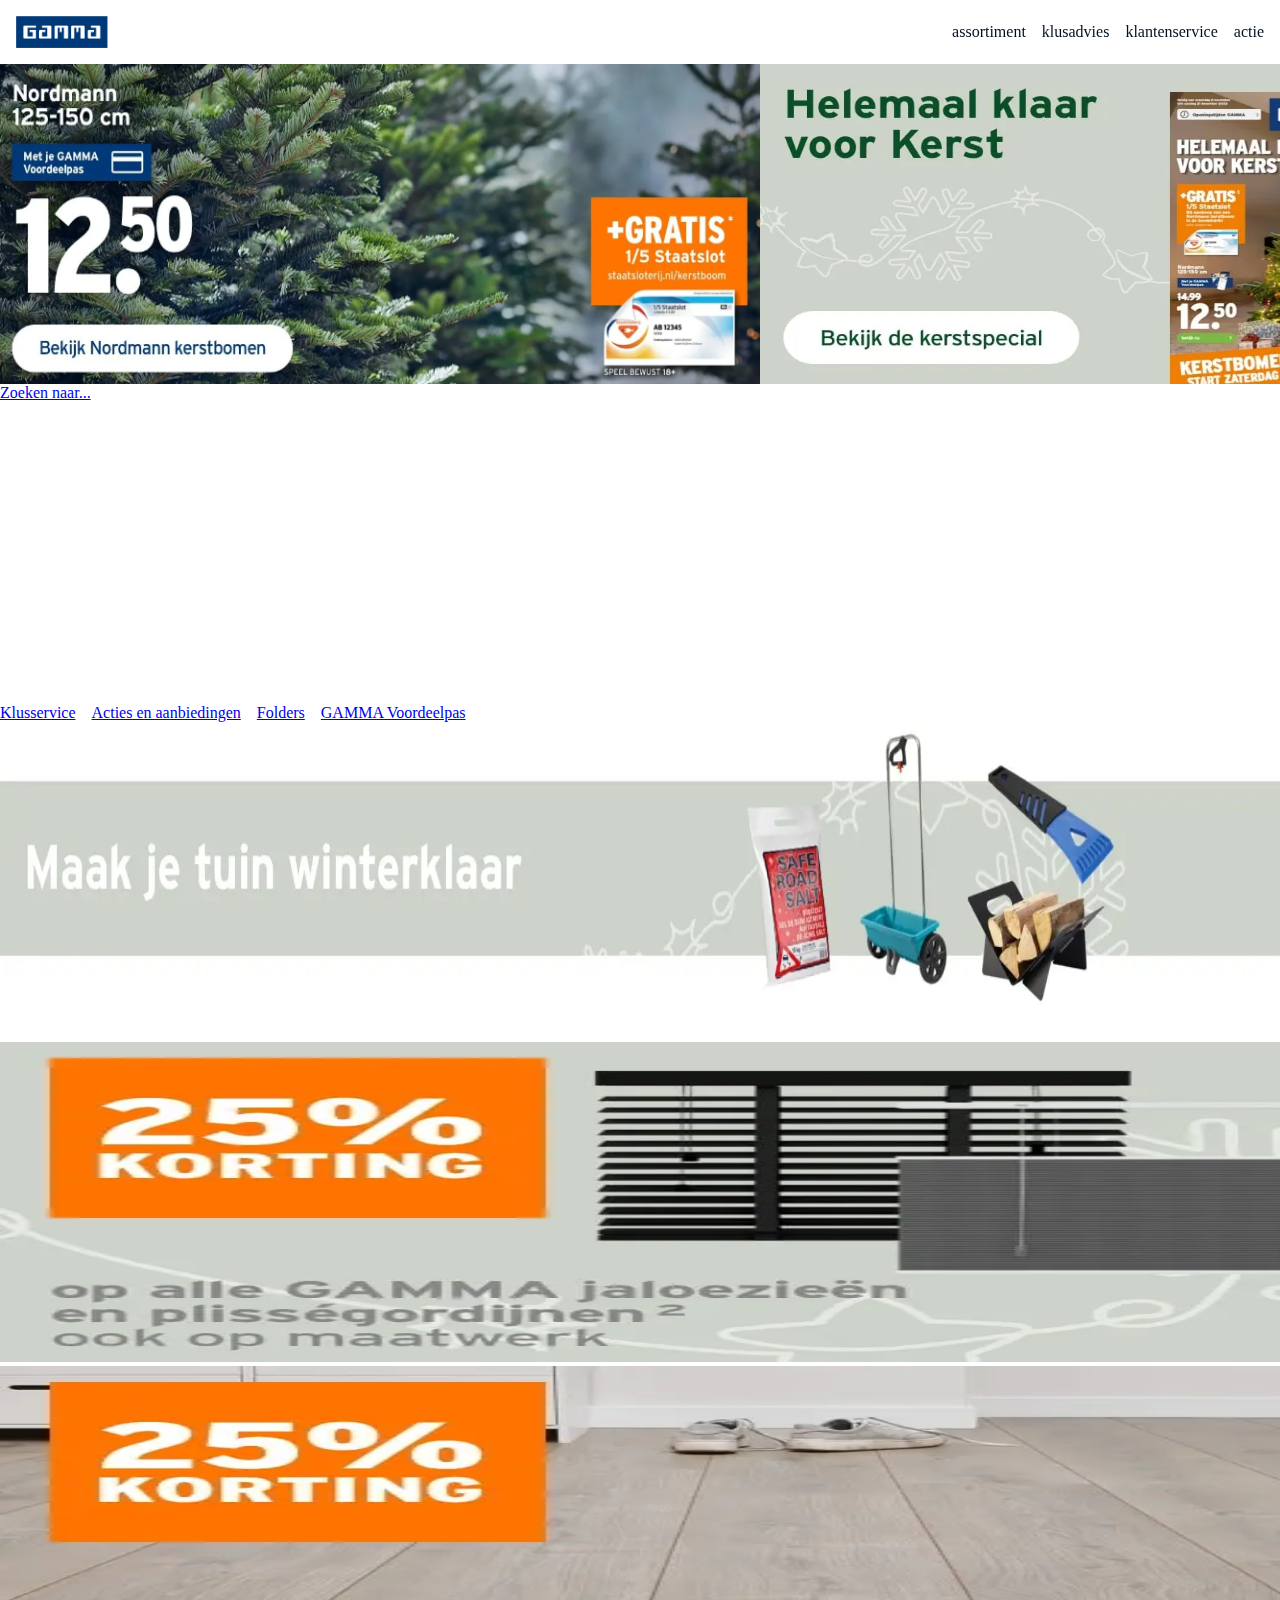
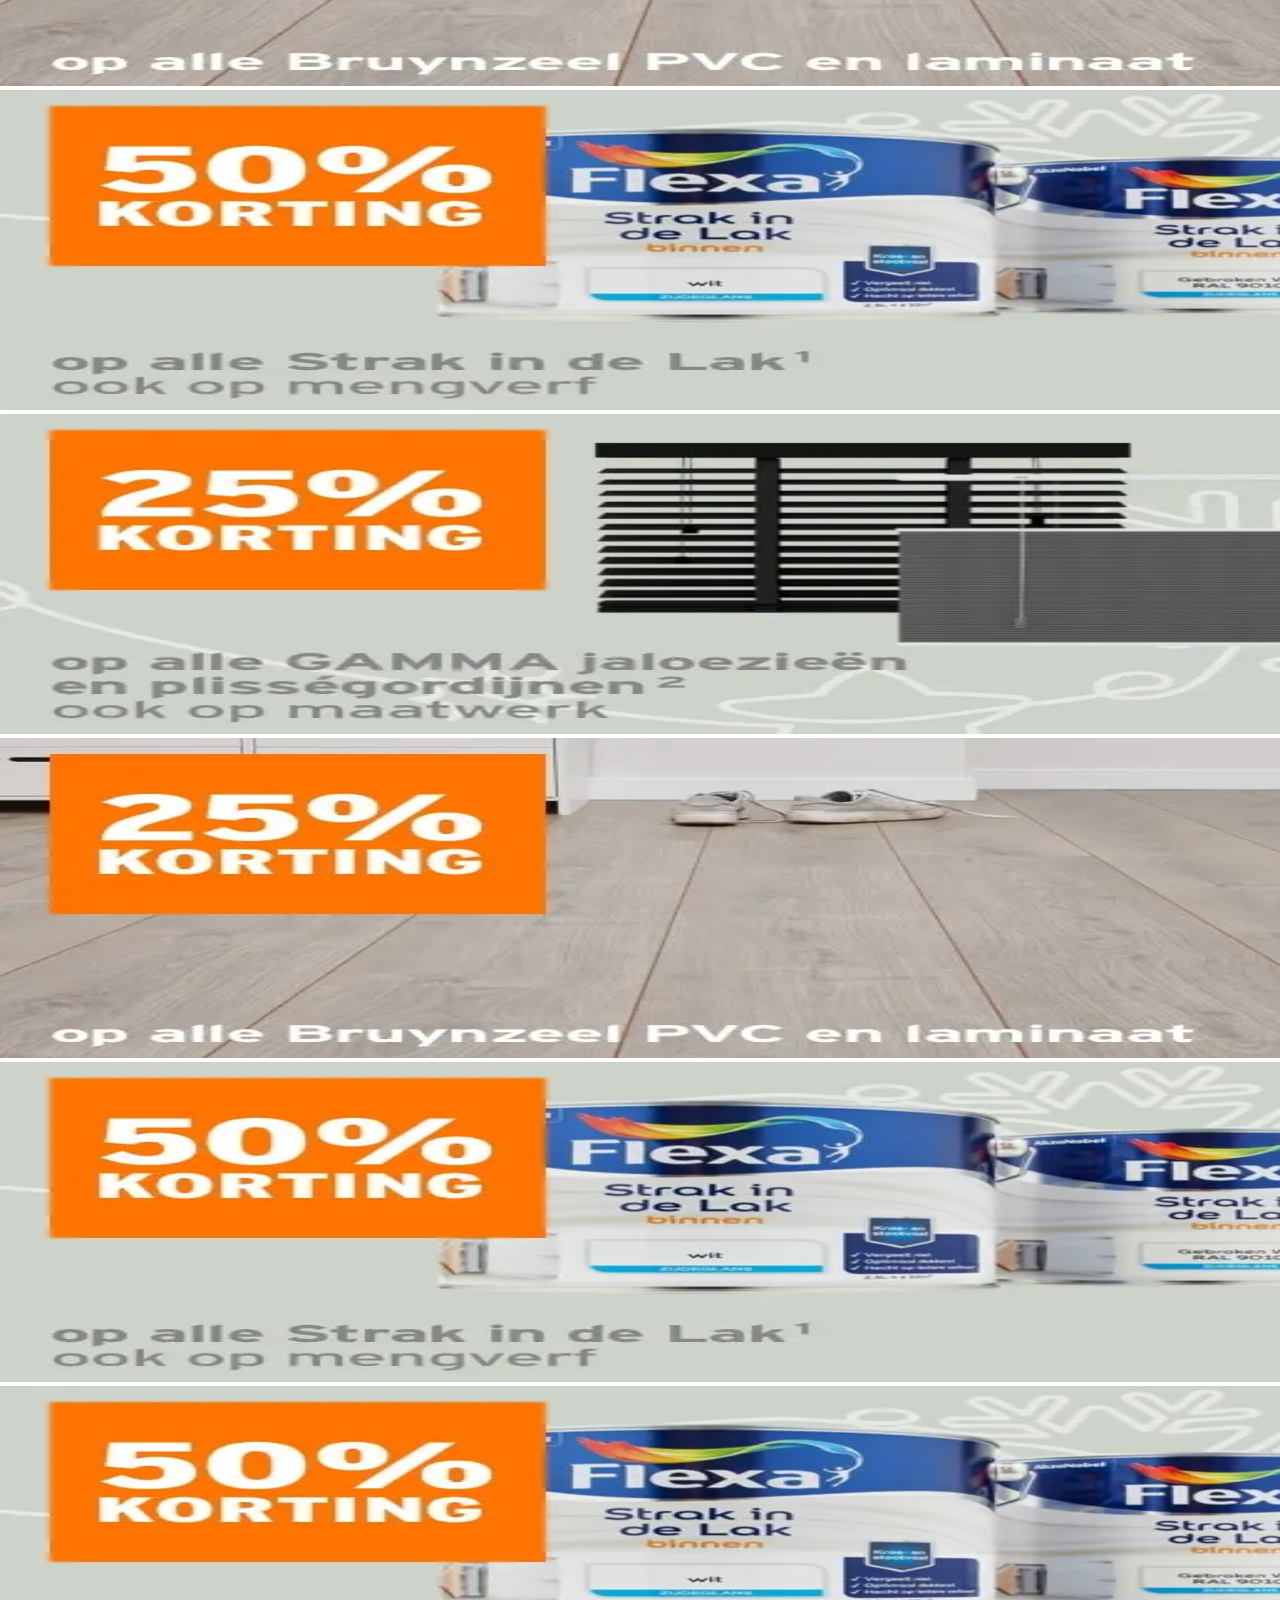
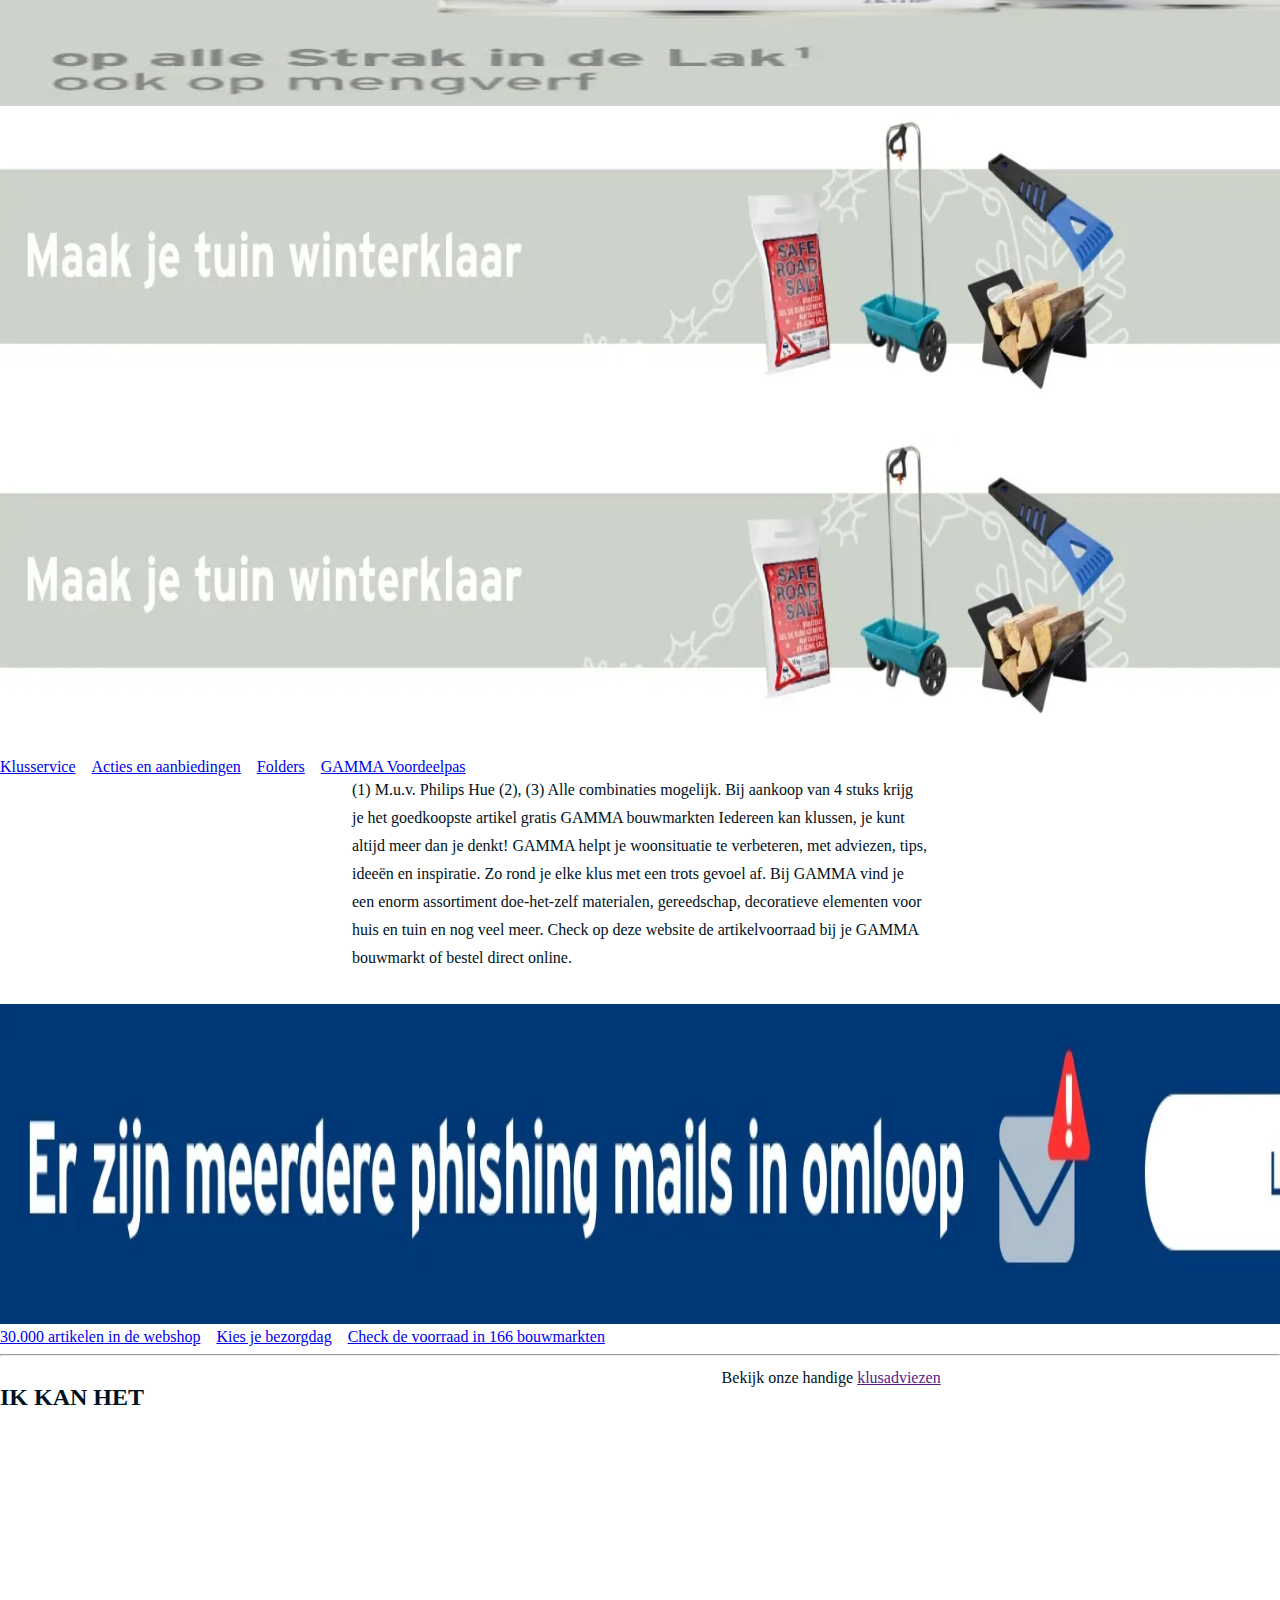
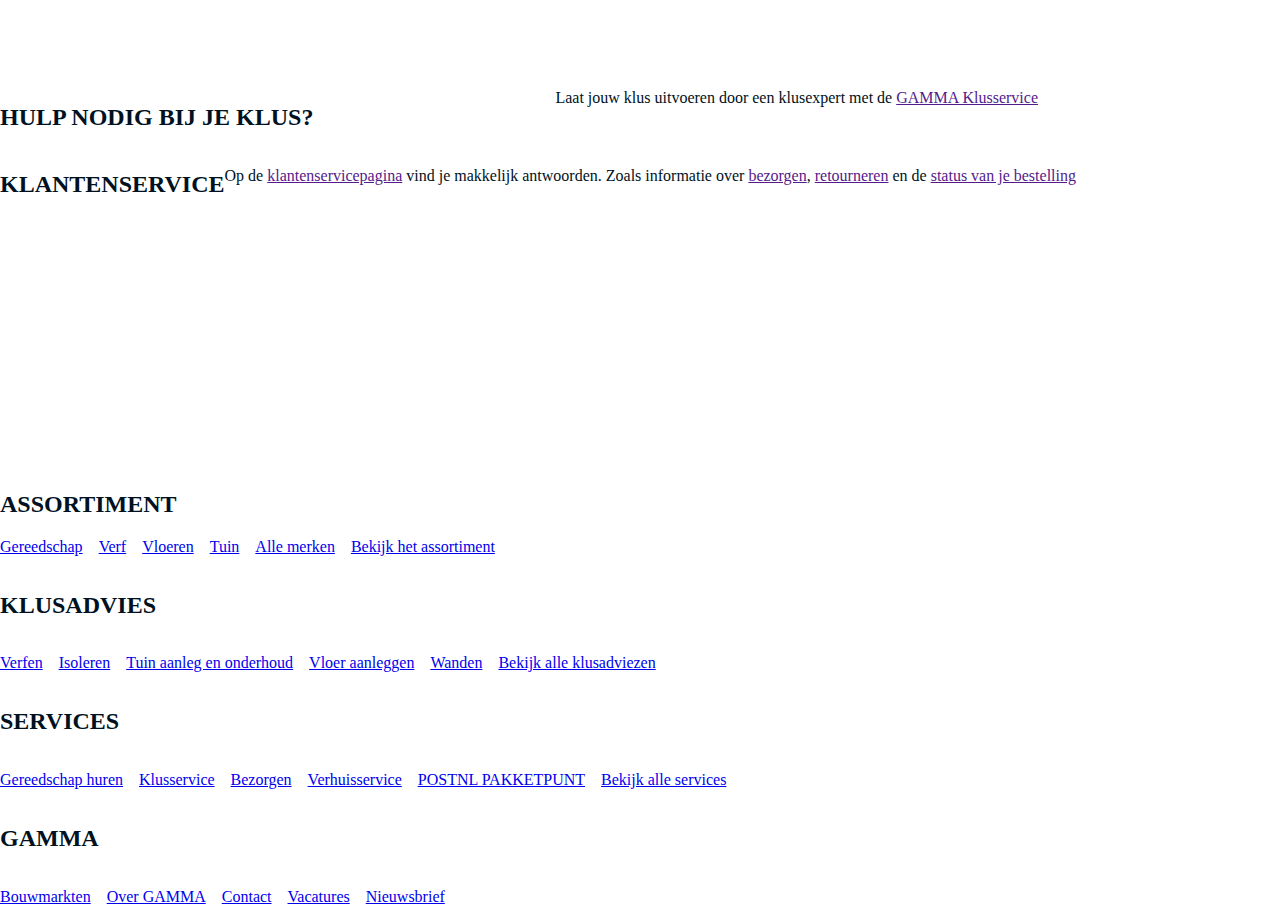
==== commit 543f4f06: "toegankelijkheidstest2" ====
--- a/index.html
+++ b/index.html
@@ -12,7 +12,7 @@
 
 <body>
     <header>
-        <h1>Gamma</h1>
+        <h1 class="sr-only">Gamma</h1>
         <a href="index.html"><img src="images/logo.png" alt="gamma logo">
         </a>
         <nav>
@@ -26,11 +26,19 @@
         </nav>
     </header>
     <main>
-    <section><article>
-        <a href=""> <img src="images/GNL_wk48_2023_HP_Kerstbomen_desktop.png"/> </a>
+    <section>
+        <article>
+        <a href=""> <img src="images/GNL_wk48_2023_HP_Kerstbomen_desktop.png" alt="Nordmann Kerstbomen"/> </a>
         <a href=""> <img src="images/GNL_wk48_2023_HP_kerstmagazine.png"/> </a>    
     </article>  
     </section>
+    <section>
+        <nav>
+            <ul>
+                <li><a href="#">Zoeken naar...</a></li>
+            </ul>
+        </nav>    
+    </section>    
     <section>
         <nav>
             <ul>
@@ -114,7 +122,8 @@
             </article>  
         </section>
     <nav>
-          <h2>ASSORTIMENT</h2>
+        <section>
+        <h2>ASSORTIMENT</h2>
         <ul>
             <li><a href="#">Gereedschap</a></li>
             <li><a href="#">Verf</a></li>
@@ -123,9 +132,7 @@
             <li><a href="#">Alle merken</a></li>
             <li><a href="#">Bekijk het assortiment</a></li>
         </ul>
-    </nav>   
-        
-    <nav>
+        </section>  
           <h2>KLUSADVIES</h2>
         <ul>
             <li><a href="#">Verfen</a></li>
@@ -135,9 +142,7 @@
             <li><a href="#">Wanden</a></li>
             <li><a href="#">Bekijk alle klusadviezen</a></li>
         </ul>
-    </nav>  
-        
-    <nav>
+  
           <h2>SERVICES</h2>
         <ul>
             <li><a href="#">Gereedschap huren</a></li>
@@ -147,9 +152,7 @@
             <li><a href="#">POSTNL PAKKETPUNT</a></li>
             <li><a href="#">Bekijk alle services</a></li>
         </ul>
-    </nav> 
     
-    <nav>
           <h2>GAMMA</h2>
         <ul>
             <li><a href="#">Bouwmarkten</a></li>
--- a/styles/style.css
+++ b/styles/style.css
@@ -19,7 +19,7 @@
   --general-color:#012;
   --general-background:#fff;
   
-  --header-gradient:linear-gradient(#f8a, #fbd);
+/*  --header-gradient:linear-gradient(#f8a, #fbd); */
   
   --menu-gradient:linear-gradient(#8af, #bdf);
   --menu-border:#46f;
@@ -27,7 +27,7 @@
   --button-color:#fff;
   --button-background:#f46;
   
-  --title-gradient:linear-gradient(#f46 40%, #f8a 80%);
+/*  --title-gradient:linear-gradient(#f46 40%, #f8a 80%); */
 }
 
 
@@ -144,6 +144,15 @@
   order:-1;
 }
 
+.sr-only:not(:focus):not(:active) {
+  clip: rect(0 0 0 0); 
+  clip-path: inset(50%);
+  height: 1px;
+  overflow: hidden;
+  position: absolute;
+  white-space: nowrap; 
+  width: 1px;
+}
 
 /***************/
 /* SLUIT BUTTON */
@@ -219,7 +228,30 @@
 }
 
 
-
+section article {
+    display: flex;
+    
+}
+
+section article a img {
+    width: 47.47em;
+    height: 20em;
+}
+
+article:nth-of-type(1) {
+    width: 94.89em;
+    height: 20em;
+}
+
+article a img {
+    width: 94.89em;
+    height: 20em;
+}
+
+section:nth-of-type(2) {
+    width: 47.47em;
+    height: 20em;
+}
 
 
 /****************************************************************/
